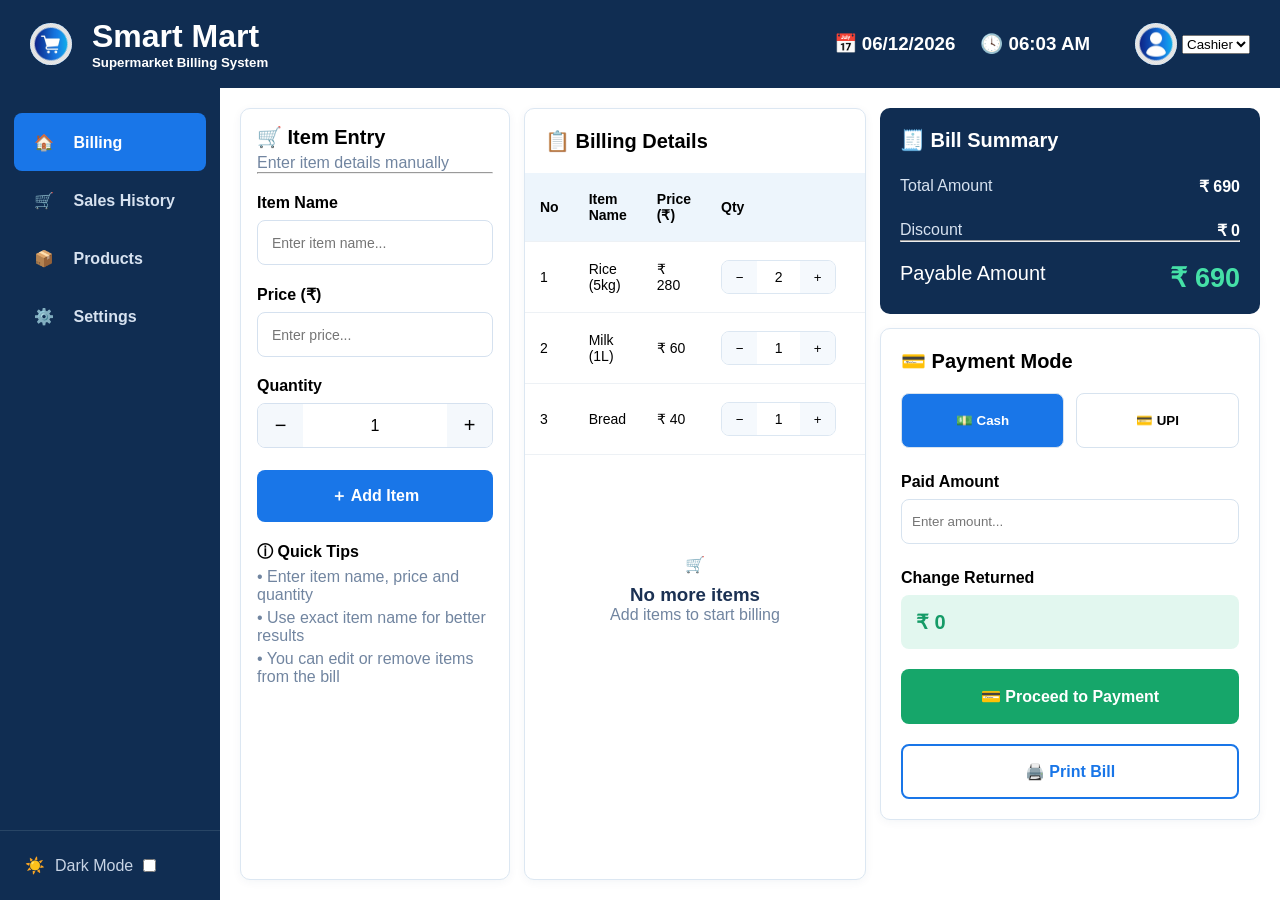
==== index.html @ 59002f62 "initial commit" ====
<!DOCTYPE html><html lang="en" data-beasties-container><head>
  <meta charset="utf-8">
  <title>BillingSystem</title>
  <base href="/">
  <meta name="viewport" content="width=device-width, initial-scale=1">
  <link rel="icon" type="image/x-icon" href="favicon.ico">
<style>*{margin:0;padding:0}
</style><link rel="stylesheet" href="styles-J2WWWVQD.css" media="print" onload="this.media='all'"><noscript><link rel="stylesheet" href="styles-J2WWWVQD.css"></noscript><style ng-app-id="ng">*[_ngcontent-ng-c786988730]{margin:0;padding:0;box-sizing:border-box;font-family:Segoe UI,Tahoma,Geneva,Verdana,sans-serif}body[_ngcontent-ng-c786988730]{font-family:Segoe UI,sans-serif;background:#f3f8fd;color:#14284b}#heading[_ngcontent-ng-c786988730]{height:88px;width:100%;background:#102d52;display:flex;align-items:center;justify-content:space-between;padding:30px;color:#fff}#heading[_ngcontent-ng-c786988730]   h1[_ngcontent-ng-c786988730], h5[_ngcontent-ng-c786988730]{padding-left:20px}#headingdiv1[_ngcontent-ng-c786988730]{display:flex;align-items:center}#cartIcon[_ngcontent-ng-c786988730]{width:42px;height:42px;display:flex;align-items:center;justify-content:center;border-radius:50%;overflow:hidden;background:linear-gradient(135deg,#0a8cff,#1273d9);box-shadow:inset 0 0 0 2px #ffffff1f;flex-shrink:0}#cartIcon[_ngcontent-ng-c786988730]   img[_ngcontent-ng-c786988730]{width:100%;height:100%;object-fit:cover;display:block}#headingText[_ngcontent-ng-c786988730]{margin-left:15px}#headingText[_ngcontent-ng-c786988730]   h1[_ngcontent-ng-c786988730]{font-size:30px}#headingText[_ngcontent-ng-c786988730]   h5[_ngcontent-ng-c786988730]{color:#b9c9dc;font-size:16px}#headingdiv2[_ngcontent-ng-c786988730]{display:flex;align-items:center;gap:25px}#profileIcon[_ngcontent-ng-c786988730]{background-color:navy;position:relative;left:20px;width:42px;height:42px;display:flex;align-items:center;justify-content:center;border-radius:50%;overflow:hidden;background:linear-gradient(135deg,#0a8cff,#1273d9);box-shadow:inset 0 0 0 2px #ffffff1f;flex-shrink:0}#profileIcon[_ngcontent-ng-c786988730]   img[_ngcontent-ng-c786988730]{background-color:#0a8cff;width:100%;height:100%;object-fit:cover;display:block}#dashboard[_ngcontent-ng-c786988730]{display:flex;min-height:calc(100vh - 88px)}#menustrip[_ngcontent-ng-c786988730]{width:220px;min-width:220px;background:#102d52;display:flex;flex-direction:column;justify-content:space-between}#menustripDiv1[_ngcontent-ng-c786988730]{padding:25px 14px}.menu[_ngcontent-ng-c786988730]{width:100%;height:58px;border:none;background:transparent;color:#d7e2f0;font-size:16px;font-weight:600;text-align:left;padding:0 20px;border-radius:8px;cursor:pointer}.menu[_ngcontent-ng-c786988730]   span[_ngcontent-ng-c786988730]{margin-left:15px}.menu[_ngcontent-ng-c786988730]:hover, .menu.active[_ngcontent-ng-c786988730]{background:#1976e8;color:#fff}#darkMode[_ngcontent-ng-c786988730]{color:#c8d4e5;padding:25px;border-top:1px solid #284565;display:flex;align-items:center;gap:10px}#mainContent[_ngcontent-ng-c786988730]{flex:1;display:grid;grid-template-columns:270px 1fr 380px;gap:14px;padding:20px}#itemEntry[_ngcontent-ng-c786988730], #billingDetails[_ngcontent-ng-c786988730], #payment[_ngcontent-ng-c786988730]{background:#fff;border:1px solid #dce7f2;border-radius:10px;box-shadow:0 2px 10px #14325a0d}#itemEntry[_ngcontent-ng-c786988730]{padding:16px}#quickTips[_ngcontent-ng-c786988730]{padding-top:20px}#billingDetails[_ngcontent-ng-c786988730]{overflow:hidden}#itemEntry[_ngcontent-ng-c786988730]   h2[_ngcontent-ng-c786988730], #billingDetails[_ngcontent-ng-c786988730]   h2[_ngcontent-ng-c786988730], #payment[_ngcontent-ng-c786988730]   h2[_ngcontent-ng-c786988730], #billSummary[_ngcontent-ng-c786988730]   h2[_ngcontent-ng-c786988730]{font-size:20px}#itemEntry[_ngcontent-ng-c786988730]   p[_ngcontent-ng-c786988730]{color:#7185a0;margin-top:5px}#itemEntry[_ngcontent-ng-c786988730]   label[_ngcontent-ng-c786988730]{display:block;margin-top:20px;margin-bottom:8px;font-weight:600}#itemEntry[_ngcontent-ng-c786988730]   input[_ngcontent-ng-c786988730]{width:100%;height:45px;border:1px solid #d5e1ef;border-radius:8px;padding:0 14px;font-size:14px}.quantity[_ngcontent-ng-c786988730]{display:flex;height:45px;border:1px solid #d5e1ef;border-radius:8px;overflow:hidden}.quantity[_ngcontent-ng-c786988730]   button[_ngcontent-ng-c786988730]{width:45px;border:none;background:#f4f8fc;font-size:20px}.quantity[_ngcontent-ng-c786988730]   span[_ngcontent-ng-c786988730]{flex:1;display:flex;align-items:center;justify-content:center}#addItem[_ngcontent-ng-c786988730]{width:100%;height:52px;margin-top:22px;border:none;border-radius:8px;background:#1976e8;color:#fff;font-size:16px;font-weight:600}#billingDetails[_ngcontent-ng-c786988730]   h2[_ngcontent-ng-c786988730]{padding:20px}table[_ngcontent-ng-c786988730]{width:100%;border-collapse:collapse}thead[_ngcontent-ng-c786988730]{background:#edf5fc}th[_ngcontent-ng-c786988730], td[_ngcontent-ng-c786988730]{padding:18px 15px;text-align:left;border-bottom:1px solid #edf1f5}th[_ngcontent-ng-c786988730], td[_ngcontent-ng-c786988730]{font-size:14px}.tableQuantity[_ngcontent-ng-c786988730]{display:flex;border:1px solid #dce7f2;border-radius:8px;overflow:hidden;width:115px}.tableQuantity[_ngcontent-ng-c786988730]   button[_ngcontent-ng-c786988730]{width:35px;border:none;background:#f5f9fd}.tableQuantity[_ngcontent-ng-c786988730]   span[_ngcontent-ng-c786988730]{flex:1;text-align:center;padding:8px}#emptyBill[_ngcontent-ng-c786988730]{text-align:center;margin-top:100px;color:#7185a0}#emptyBill[_ngcontent-ng-c786988730]   h3[_ngcontent-ng-c786988730]{color:#1b3153;margin-top:10px}#rightPanel[_ngcontent-ng-c786988730]{display:flex;flex-direction:column;gap:14px}#billSummary[_ngcontent-ng-c786988730]{background:#102d52;color:#fff;border-radius:10px;padding:20px}.summaryRow[_ngcontent-ng-c786988730]{display:flex;justify-content:space-between;margin-top:25px;color:#d7e2f0}.summaryRow[_ngcontent-ng-c786988730]   b[_ngcontent-ng-c786988730]{color:#fff}.payable[_ngcontent-ng-c786988730]{display:flex;justify-content:space-between;margin-top:20px;font-size:20px}.payable[_ngcontent-ng-c786988730]   b[_ngcontent-ng-c786988730]{color:#45e0a7;font-size:27px}#payment[_ngcontent-ng-c786988730]{padding:20px}.paymentModes[_ngcontent-ng-c786988730]{display:flex;gap:12px;margin-top:20px}.paymentModes[_ngcontent-ng-c786988730]   button[_ngcontent-ng-c786988730]{flex:1;height:55px;border:1px solid #d7e3ef;background:#fff;border-radius:8px;font-weight:600}.paymentModes[_ngcontent-ng-c786988730]   .selected[_ngcontent-ng-c786988730]{background:#1976e8;color:#fff}#payment[_ngcontent-ng-c786988730]   label[_ngcontent-ng-c786988730]{display:block;margin-top:25px;margin-bottom:8px;font-weight:600}#payment[_ngcontent-ng-c786988730]   input[_ngcontent-ng-c786988730]{width:100%;height:45px;border:1px solid #d7e3ef;border-radius:8px;padding:10px}#change[_ngcontent-ng-c786988730]{margin-top:8px;padding:15px;background:#e2f7ef;color:#159b67;border-radius:8px;font-size:20px;font-weight:600}#proceed[_ngcontent-ng-c786988730], #print[_ngcontent-ng-c786988730]{width:100%;height:55px;margin-top:20px;border-radius:8px;font-size:16px;font-weight:600}#proceed[_ngcontent-ng-c786988730]{border:none;background:#16a66a;color:#fff}#print[_ngcontent-ng-c786988730]{border:2px solid #1976e8;background:#fff;color:#1976e8}</style></head>
<body><!--nghm-->
  <app-root ng-version="22.1.7" _nghost-ng-c786988730 ngh="0" ng-server-context="ssg"><header _ngcontent-ng-c786988730><div _ngcontent-ng-c786988730 id="heading"><div _ngcontent-ng-c786988730 id="headingdiv1"><div _ngcontent-ng-c786988730 id="cartIcon"><img _ngcontent-ng-c786988730 src="images/cart.png" alt="cart"></div><div _ngcontent-ng-c786988730><h1 _ngcontent-ng-c786988730>Smart Mart</h1><h5 _ngcontent-ng-c786988730>Supermarket Billing System</h5></div></div><div _ngcontent-ng-c786988730 id="headingdiv2"><h3 _ngcontent-ng-c786988730 id="date">📅 <span _ngcontent-ng-c786988730>20/09/2026</span></h3><h3 _ngcontent-ng-c786988730 id="time">🕓 <span _ngcontent-ng-c786988730>12:00 PM</span></h3><div _ngcontent-ng-c786988730 id="profileIcon"><img _ngcontent-ng-c786988730 src="images/profile.png" alt="profile"></div><select _ngcontent-ng-c786988730 id="user"><option _ngcontent-ng-c786988730 value="cashier">Cashier</option><option _ngcontent-ng-c786988730 value="admin">Admin</option></select></div></div></header><div _ngcontent-ng-c786988730 id="dashboard"><aside _ngcontent-ng-c786988730 id="menustrip"><div _ngcontent-ng-c786988730 id="menustripDiv1"><button _ngcontent-ng-c786988730 class="menu active">🏠 <span _ngcontent-ng-c786988730>Billing</span></button><button _ngcontent-ng-c786988730 class="menu">🛒 <span _ngcontent-ng-c786988730>Sales History</span></button><button _ngcontent-ng-c786988730 class="menu">📦 <span _ngcontent-ng-c786988730>Products</span></button><button _ngcontent-ng-c786988730 class="menu">⚙️ <span _ngcontent-ng-c786988730>Settings</span></button></div><div _ngcontent-ng-c786988730 id="darkMode"> ☀️ <span _ngcontent-ng-c786988730>Dark Mode</span><input _ngcontent-ng-c786988730 type="checkbox"></div></aside><main _ngcontent-ng-c786988730 id="mainContent"><section _ngcontent-ng-c786988730 id="itemEntry"><h2 _ngcontent-ng-c786988730>🛒 Item Entry</h2><p _ngcontent-ng-c786988730>Enter item details manually</p><hr _ngcontent-ng-c786988730><label _ngcontent-ng-c786988730>Item Name</label><input _ngcontent-ng-c786988730 type="text" placeholder="Enter item name..."><label _ngcontent-ng-c786988730>Price (₹)</label><input _ngcontent-ng-c786988730 type="number" placeholder="Enter price..."><label _ngcontent-ng-c786988730>Quantity</label><div _ngcontent-ng-c786988730 class="quantity"><button _ngcontent-ng-c786988730>−</button><span _ngcontent-ng-c786988730>1</span><button _ngcontent-ng-c786988730>+</button></div><button _ngcontent-ng-c786988730 id="addItem"> ＋ Add Item </button><div _ngcontent-ng-c786988730 id="quickTips"><b _ngcontent-ng-c786988730>ⓘ Quick Tips</b><p _ngcontent-ng-c786988730>• Enter item name, price and quantity</p><p _ngcontent-ng-c786988730>• Use exact item name for better results</p><p _ngcontent-ng-c786988730>• You can edit or remove items from the bill</p></div></section><section _ngcontent-ng-c786988730 id="billingDetails"><h2 _ngcontent-ng-c786988730>📋 Billing Details</h2><table _ngcontent-ng-c786988730><thead _ngcontent-ng-c786988730><tr _ngcontent-ng-c786988730><th _ngcontent-ng-c786988730>No</th><th _ngcontent-ng-c786988730>Item Name</th><th _ngcontent-ng-c786988730>Price (₹)</th><th _ngcontent-ng-c786988730>Qty</th><th _ngcontent-ng-c786988730>Total (₹)</th><th _ngcontent-ng-c786988730>Action</th></tr></thead><tbody _ngcontent-ng-c786988730><tr _ngcontent-ng-c786988730><td _ngcontent-ng-c786988730>1</td><td _ngcontent-ng-c786988730>Rice (5kg)</td><td _ngcontent-ng-c786988730>₹ 280</td><td _ngcontent-ng-c786988730><div _ngcontent-ng-c786988730 class="tableQuantity"><button _ngcontent-ng-c786988730>−</button><span _ngcontent-ng-c786988730>2</span><button _ngcontent-ng-c786988730>+</button></div></td><td _ngcontent-ng-c786988730>₹ 560</td><td _ngcontent-ng-c786988730>🗑️</td></tr><tr _ngcontent-ng-c786988730><td _ngcontent-ng-c786988730>2</td><td _ngcontent-ng-c786988730>Milk (1L)</td><td _ngcontent-ng-c786988730>₹ 60</td><td _ngcontent-ng-c786988730><div _ngcontent-ng-c786988730 class="tableQuantity"><button _ngcontent-ng-c786988730>−</button><span _ngcontent-ng-c786988730>1</span><button _ngcontent-ng-c786988730>+</button></div></td><td _ngcontent-ng-c786988730>₹ 60</td><td _ngcontent-ng-c786988730>🗑️</td></tr><tr _ngcontent-ng-c786988730><td _ngcontent-ng-c786988730>3</td><td _ngcontent-ng-c786988730>Bread</td><td _ngcontent-ng-c786988730>₹ 40</td><td _ngcontent-ng-c786988730><div _ngcontent-ng-c786988730 class="tableQuantity"><button _ngcontent-ng-c786988730>−</button><span _ngcontent-ng-c786988730>1</span><button _ngcontent-ng-c786988730>+</button></div></td><td _ngcontent-ng-c786988730>₹ 40</td><td _ngcontent-ng-c786988730>🗑️</td></tr></tbody></table><div _ngcontent-ng-c786988730 id="emptyBill"> 🛒 <h3 _ngcontent-ng-c786988730>No more items</h3><p _ngcontent-ng-c786988730>Add items to start billing</p></div></section><section _ngcontent-ng-c786988730 id="rightPanel"><div _ngcontent-ng-c786988730 id="billSummary"><h2 _ngcontent-ng-c786988730>🧾 Bill Summary</h2><div _ngcontent-ng-c786988730 class="summaryRow"><span _ngcontent-ng-c786988730>Total Amount</span><b _ngcontent-ng-c786988730>₹ 690</b></div><div _ngcontent-ng-c786988730 class="summaryRow"><span _ngcontent-ng-c786988730>Discount</span><b _ngcontent-ng-c786988730>₹ 0</b></div><hr _ngcontent-ng-c786988730><div _ngcontent-ng-c786988730 class="payable"><span _ngcontent-ng-c786988730>Payable Amount</span><b _ngcontent-ng-c786988730>₹ 690</b></div></div><div _ngcontent-ng-c786988730 id="payment"><h2 _ngcontent-ng-c786988730>💳 Payment Mode</h2><div _ngcontent-ng-c786988730 class="paymentModes"><button _ngcontent-ng-c786988730 class="selected">💵 Cash</button><button _ngcontent-ng-c786988730>💳 UPI</button></div><label _ngcontent-ng-c786988730>Paid Amount</label><input _ngcontent-ng-c786988730 type="number" placeholder="Enter amount..."><label _ngcontent-ng-c786988730>Change Returned</label><div _ngcontent-ng-c786988730 id="change"> ₹ 0 </div><button _ngcontent-ng-c786988730 id="proceed"> 💳 Proceed to Payment </button><button _ngcontent-ng-c786988730 id="print"> 🖨️ Print Bill </button></div></section></main></div></app-root>
  <billing></billing>
<script src="main-NINNTKHS.js" type="module"></script>

<script id="ng-state" type="application/json">{"__nghData__":[{}]}</script></body></html>
---- styles-J2WWWVQD.css ----
*{margin:0;padding:0}
---- styles-J2WWWVQD.css ----
*{margin:0;padding:0}
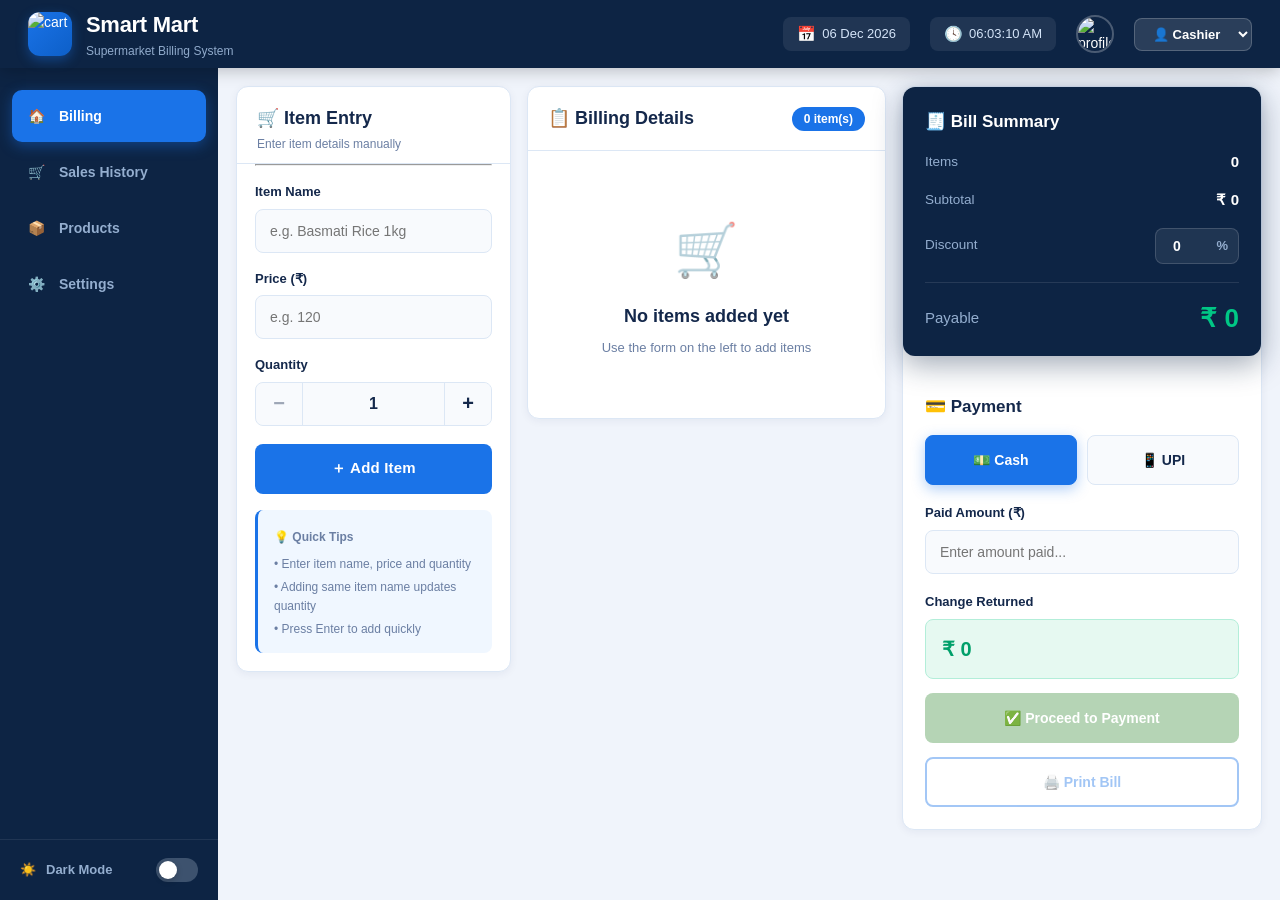
==== commit eeab5e9f: "Ready sysstem" ====
--- a/index.html
+++ b/index.html
@@ -1,14 +1,17 @@
 <!DOCTYPE html><html lang="en" data-beasties-container><head>
   <meta charset="utf-8">
-  <title>BillingSystem</title>
+  <title>Smart Mart — Billing System</title>
   <base href="/">
   <meta name="viewport" content="width=device-width, initial-scale=1">
+  <meta name="description" content="Smart Mart Supermarket Billing System — fast, clean, and modern point-of-sale solution.">
   <link rel="icon" type="image/x-icon" href="favicon.ico">
-<style>*{margin:0;padding:0}
-</style><link rel="stylesheet" href="styles-J2WWWVQD.css" media="print" onload="this.media='all'"><noscript><link rel="stylesheet" href="styles-J2WWWVQD.css"></noscript><style ng-app-id="ng">*[_ngcontent-ng-c786988730]{margin:0;padding:0;box-sizing:border-box;font-family:Segoe UI,Tahoma,Geneva,Verdana,sans-serif}body[_ngcontent-ng-c786988730]{font-family:Segoe UI,sans-serif;background:#f3f8fd;color:#14284b}#heading[_ngcontent-ng-c786988730]{height:88px;width:100%;background:#102d52;display:flex;align-items:center;justify-content:space-between;padding:30px;color:#fff}#heading[_ngcontent-ng-c786988730]   h1[_ngcontent-ng-c786988730], h5[_ngcontent-ng-c786988730]{padding-left:20px}#headingdiv1[_ngcontent-ng-c786988730]{display:flex;align-items:center}#cartIcon[_ngcontent-ng-c786988730]{width:42px;height:42px;display:flex;align-items:center;justify-content:center;border-radius:50%;overflow:hidden;background:linear-gradient(135deg,#0a8cff,#1273d9);box-shadow:inset 0 0 0 2px #ffffff1f;flex-shrink:0}#cartIcon[_ngcontent-ng-c786988730]   img[_ngcontent-ng-c786988730]{width:100%;height:100%;object-fit:cover;display:block}#headingText[_ngcontent-ng-c786988730]{margin-left:15px}#headingText[_ngcontent-ng-c786988730]   h1[_ngcontent-ng-c786988730]{font-size:30px}#headingText[_ngcontent-ng-c786988730]   h5[_ngcontent-ng-c786988730]{color:#b9c9dc;font-size:16px}#headingdiv2[_ngcontent-ng-c786988730]{display:flex;align-items:center;gap:25px}#profileIcon[_ngcontent-ng-c786988730]{background-color:navy;position:relative;left:20px;width:42px;height:42px;display:flex;align-items:center;justify-content:center;border-radius:50%;overflow:hidden;background:linear-gradient(135deg,#0a8cff,#1273d9);box-shadow:inset 0 0 0 2px #ffffff1f;flex-shrink:0}#profileIcon[_ngcontent-ng-c786988730]   img[_ngcontent-ng-c786988730]{background-color:#0a8cff;width:100%;height:100%;object-fit:cover;display:block}#dashboard[_ngcontent-ng-c786988730]{display:flex;min-height:calc(100vh - 88px)}#menustrip[_ngcontent-ng-c786988730]{width:220px;min-width:220px;background:#102d52;display:flex;flex-direction:column;justify-content:space-between}#menustripDiv1[_ngcontent-ng-c786988730]{padding:25px 14px}.menu[_ngcontent-ng-c786988730]{width:100%;height:58px;border:none;background:transparent;color:#d7e2f0;font-size:16px;font-weight:600;text-align:left;padding:0 20px;border-radius:8px;cursor:pointer}.menu[_ngcontent-ng-c786988730]   span[_ngcontent-ng-c786988730]{margin-left:15px}.menu[_ngcontent-ng-c786988730]:hover, .menu.active[_ngcontent-ng-c786988730]{background:#1976e8;color:#fff}#darkMode[_ngcontent-ng-c786988730]{color:#c8d4e5;padding:25px;border-top:1px solid #284565;display:flex;align-items:center;gap:10px}#mainContent[_ngcontent-ng-c786988730]{flex:1;display:grid;grid-template-columns:270px 1fr 380px;gap:14px;padding:20px}#itemEntry[_ngcontent-ng-c786988730], #billingDetails[_ngcontent-ng-c786988730], #payment[_ngcontent-ng-c786988730]{background:#fff;border:1px solid #dce7f2;border-radius:10px;box-shadow:0 2px 10px #14325a0d}#itemEntry[_ngcontent-ng-c786988730]{padding:16px}#quickTips[_ngcontent-ng-c786988730]{padding-top:20px}#billingDetails[_ngcontent-ng-c786988730]{overflow:hidden}#itemEntry[_ngcontent-ng-c786988730]   h2[_ngcontent-ng-c786988730], #billingDetails[_ngcontent-ng-c786988730]   h2[_ngcontent-ng-c786988730], #payment[_ngcontent-ng-c786988730]   h2[_ngcontent-ng-c786988730], #billSummary[_ngcontent-ng-c786988730]   h2[_ngcontent-ng-c786988730]{font-size:20px}#itemEntry[_ngcontent-ng-c786988730]   p[_ngcontent-ng-c786988730]{color:#7185a0;margin-top:5px}#itemEntry[_ngcontent-ng-c786988730]   label[_ngcontent-ng-c786988730]{display:block;margin-top:20px;margin-bottom:8px;font-weight:600}#itemEntry[_ngcontent-ng-c786988730]   input[_ngcontent-ng-c786988730]{width:100%;height:45px;border:1px solid #d5e1ef;border-radius:8px;padding:0 14px;font-size:14px}.quantity[_ngcontent-ng-c786988730]{display:flex;height:45px;border:1px solid #d5e1ef;border-radius:8px;overflow:hidden}.quantity[_ngcontent-ng-c786988730]   button[_ngcontent-ng-c786988730]{width:45px;border:none;background:#f4f8fc;font-size:20px}.quantity[_ngcontent-ng-c786988730]   span[_ngcontent-ng-c786988730]{flex:1;display:flex;align-items:center;justify-content:center}#addItem[_ngcontent-ng-c786988730]{width:100%;height:52px;margin-top:22px;border:none;border-radius:8px;background:#1976e8;color:#fff;font-size:16px;font-weight:600}#billingDetails[_ngcontent-ng-c786988730]   h2[_ngcontent-ng-c786988730]{padding:20px}table[_ngcontent-ng-c786988730]{width:100%;border-collapse:collapse}thead[_ngcontent-ng-c786988730]{background:#edf5fc}th[_ngcontent-ng-c786988730], td[_ngcontent-ng-c786988730]{padding:18px 15px;text-align:left;border-bottom:1px solid #edf1f5}th[_ngcontent-ng-c786988730], td[_ngcontent-ng-c786988730]{font-size:14px}.tableQuantity[_ngcontent-ng-c786988730]{display:flex;border:1px solid #dce7f2;border-radius:8px;overflow:hidden;width:115px}.tableQuantity[_ngcontent-ng-c786988730]   button[_ngcontent-ng-c786988730]{width:35px;border:none;background:#f5f9fd}.tableQuantity[_ngcontent-ng-c786988730]   span[_ngcontent-ng-c786988730]{flex:1;text-align:center;padding:8px}#emptyBill[_ngcontent-ng-c786988730]{text-align:center;margin-top:100px;color:#7185a0}#emptyBill[_ngcontent-ng-c786988730]   h3[_ngcontent-ng-c786988730]{color:#1b3153;margin-top:10px}#rightPanel[_ngcontent-ng-c786988730]{display:flex;flex-direction:column;gap:14px}#billSummary[_ngcontent-ng-c786988730]{background:#102d52;color:#fff;border-radius:10px;padding:20px}.summaryRow[_ngcontent-ng-c786988730]{display:flex;justify-content:space-between;margin-top:25px;color:#d7e2f0}.summaryRow[_ngcontent-ng-c786988730]   b[_ngcontent-ng-c786988730]{color:#fff}.payable[_ngcontent-ng-c786988730]{display:flex;justify-content:space-between;margin-top:20px;font-size:20px}.payable[_ngcontent-ng-c786988730]   b[_ngcontent-ng-c786988730]{color:#45e0a7;font-size:27px}#payment[_ngcontent-ng-c786988730]{padding:20px}.paymentModes[_ngcontent-ng-c786988730]{display:flex;gap:12px;margin-top:20px}.paymentModes[_ngcontent-ng-c786988730]   button[_ngcontent-ng-c786988730]{flex:1;height:55px;border:1px solid #d7e3ef;background:#fff;border-radius:8px;font-weight:600}.paymentModes[_ngcontent-ng-c786988730]   .selected[_ngcontent-ng-c786988730]{background:#1976e8;color:#fff}#payment[_ngcontent-ng-c786988730]   label[_ngcontent-ng-c786988730]{display:block;margin-top:25px;margin-bottom:8px;font-weight:600}#payment[_ngcontent-ng-c786988730]   input[_ngcontent-ng-c786988730]{width:100%;height:45px;border:1px solid #d7e3ef;border-radius:8px;padding:10px}#change[_ngcontent-ng-c786988730]{margin-top:8px;padding:15px;background:#e2f7ef;color:#159b67;border-radius:8px;font-size:20px;font-weight:600}#proceed[_ngcontent-ng-c786988730], #print[_ngcontent-ng-c786988730]{width:100%;height:55px;margin-top:20px;border-radius:8px;font-size:16px;font-weight:600}#proceed[_ngcontent-ng-c786988730]{border:none;background:#16a66a;color:#fff}#print[_ngcontent-ng-c786988730]{border:2px solid #1976e8;background:#fff;color:#1976e8}</style></head>
-<body><!--nghm-->
-  <app-root ng-version="22.1.7" _nghost-ng-c786988730 ngh="0" ng-server-context="ssg"><header _ngcontent-ng-c786988730><div _ngcontent-ng-c786988730 id="heading"><div _ngcontent-ng-c786988730 id="headingdiv1"><div _ngcontent-ng-c786988730 id="cartIcon"><img _ngcontent-ng-c786988730 src="images/cart.png" alt="cart"></div><div _ngcontent-ng-c786988730><h1 _ngcontent-ng-c786988730>Smart Mart</h1><h5 _ngcontent-ng-c786988730>Supermarket Billing System</h5></div></div><div _ngcontent-ng-c786988730 id="headingdiv2"><h3 _ngcontent-ng-c786988730 id="date">📅 <span _ngcontent-ng-c786988730>20/09/2026</span></h3><h3 _ngcontent-ng-c786988730 id="time">🕓 <span _ngcontent-ng-c786988730>12:00 PM</span></h3><div _ngcontent-ng-c786988730 id="profileIcon"><img _ngcontent-ng-c786988730 src="images/profile.png" alt="profile"></div><select _ngcontent-ng-c786988730 id="user"><option _ngcontent-ng-c786988730 value="cashier">Cashier</option><option _ngcontent-ng-c786988730 value="admin">Admin</option></select></div></div></header><div _ngcontent-ng-c786988730 id="dashboard"><aside _ngcontent-ng-c786988730 id="menustrip"><div _ngcontent-ng-c786988730 id="menustripDiv1"><button _ngcontent-ng-c786988730 class="menu active">🏠 <span _ngcontent-ng-c786988730>Billing</span></button><button _ngcontent-ng-c786988730 class="menu">🛒 <span _ngcontent-ng-c786988730>Sales History</span></button><button _ngcontent-ng-c786988730 class="menu">📦 <span _ngcontent-ng-c786988730>Products</span></button><button _ngcontent-ng-c786988730 class="menu">⚙️ <span _ngcontent-ng-c786988730>Settings</span></button></div><div _ngcontent-ng-c786988730 id="darkMode"> ☀️ <span _ngcontent-ng-c786988730>Dark Mode</span><input _ngcontent-ng-c786988730 type="checkbox"></div></aside><main _ngcontent-ng-c786988730 id="mainContent"><section _ngcontent-ng-c786988730 id="itemEntry"><h2 _ngcontent-ng-c786988730>🛒 Item Entry</h2><p _ngcontent-ng-c786988730>Enter item details manually</p><hr _ngcontent-ng-c786988730><label _ngcontent-ng-c786988730>Item Name</label><input _ngcontent-ng-c786988730 type="text" placeholder="Enter item name..."><label _ngcontent-ng-c786988730>Price (₹)</label><input _ngcontent-ng-c786988730 type="number" placeholder="Enter price..."><label _ngcontent-ng-c786988730>Quantity</label><div _ngcontent-ng-c786988730 class="quantity"><button _ngcontent-ng-c786988730>−</button><span _ngcontent-ng-c786988730>1</span><button _ngcontent-ng-c786988730>+</button></div><button _ngcontent-ng-c786988730 id="addItem"> ＋ Add Item </button><div _ngcontent-ng-c786988730 id="quickTips"><b _ngcontent-ng-c786988730>ⓘ Quick Tips</b><p _ngcontent-ng-c786988730>• Enter item name, price and quantity</p><p _ngcontent-ng-c786988730>• Use exact item name for better results</p><p _ngcontent-ng-c786988730>• You can edit or remove items from the bill</p></div></section><section _ngcontent-ng-c786988730 id="billingDetails"><h2 _ngcontent-ng-c786988730>📋 Billing Details</h2><table _ngcontent-ng-c786988730><thead _ngcontent-ng-c786988730><tr _ngcontent-ng-c786988730><th _ngcontent-ng-c786988730>No</th><th _ngcontent-ng-c786988730>Item Name</th><th _ngcontent-ng-c786988730>Price (₹)</th><th _ngcontent-ng-c786988730>Qty</th><th _ngcontent-ng-c786988730>Total (₹)</th><th _ngcontent-ng-c786988730>Action</th></tr></thead><tbody _ngcontent-ng-c786988730><tr _ngcontent-ng-c786988730><td _ngcontent-ng-c786988730>1</td><td _ngcontent-ng-c786988730>Rice (5kg)</td><td _ngcontent-ng-c786988730>₹ 280</td><td _ngcontent-ng-c786988730><div _ngcontent-ng-c786988730 class="tableQuantity"><button _ngcontent-ng-c786988730>−</button><span _ngcontent-ng-c786988730>2</span><button _ngcontent-ng-c786988730>+</button></div></td><td _ngcontent-ng-c786988730>₹ 560</td><td _ngcontent-ng-c786988730>🗑️</td></tr><tr _ngcontent-ng-c786988730><td _ngcontent-ng-c786988730>2</td><td _ngcontent-ng-c786988730>Milk (1L)</td><td _ngcontent-ng-c786988730>₹ 60</td><td _ngcontent-ng-c786988730><div _ngcontent-ng-c786988730 class="tableQuantity"><button _ngcontent-ng-c786988730>−</button><span _ngcontent-ng-c786988730>1</span><button _ngcontent-ng-c786988730>+</button></div></td><td _ngcontent-ng-c786988730>₹ 60</td><td _ngcontent-ng-c786988730>🗑️</td></tr><tr _ngcontent-ng-c786988730><td _ngcontent-ng-c786988730>3</td><td _ngcontent-ng-c786988730>Bread</td><td _ngcontent-ng-c786988730>₹ 40</td><td _ngcontent-ng-c786988730><div _ngcontent-ng-c786988730 class="tableQuantity"><button _ngcontent-ng-c786988730>−</button><span _ngcontent-ng-c786988730>1</span><button _ngcontent-ng-c786988730>+</button></div></td><td _ngcontent-ng-c786988730>₹ 40</td><td _ngcontent-ng-c786988730>🗑️</td></tr></tbody></table><div _ngcontent-ng-c786988730 id="emptyBill"> 🛒 <h3 _ngcontent-ng-c786988730>No more items</h3><p _ngcontent-ng-c786988730>Add items to start billing</p></div></section><section _ngcontent-ng-c786988730 id="rightPanel"><div _ngcontent-ng-c786988730 id="billSummary"><h2 _ngcontent-ng-c786988730>🧾 Bill Summary</h2><div _ngcontent-ng-c786988730 class="summaryRow"><span _ngcontent-ng-c786988730>Total Amount</span><b _ngcontent-ng-c786988730>₹ 690</b></div><div _ngcontent-ng-c786988730 class="summaryRow"><span _ngcontent-ng-c786988730>Discount</span><b _ngcontent-ng-c786988730>₹ 0</b></div><hr _ngcontent-ng-c786988730><div _ngcontent-ng-c786988730 class="payable"><span _ngcontent-ng-c786988730>Payable Amount</span><b _ngcontent-ng-c786988730>₹ 690</b></div></div><div _ngcontent-ng-c786988730 id="payment"><h2 _ngcontent-ng-c786988730>💳 Payment Mode</h2><div _ngcontent-ng-c786988730 class="paymentModes"><button _ngcontent-ng-c786988730 class="selected">💵 Cash</button><button _ngcontent-ng-c786988730>💳 UPI</button></div><label _ngcontent-ng-c786988730>Paid Amount</label><input _ngcontent-ng-c786988730 type="number" placeholder="Enter amount..."><label _ngcontent-ng-c786988730>Change Returned</label><div _ngcontent-ng-c786988730 id="change"> ₹ 0 </div><button _ngcontent-ng-c786988730 id="proceed"> 💳 Proceed to Payment </button><button _ngcontent-ng-c786988730 id="print"> 🖨️ Print Bill </button></div></section></main></div></app-root>
-  <billing></billing>
-<script src="main-NINNTKHS.js" type="module"></script>
+  <link rel="preconnect" href="https://fonts.googleapis.com">
+  <link rel="preconnect" href="https://fonts.gstatic.com" crossorigin>
+<style>@font-face{font-family:Inter;font-style:normal;font-weight:300;font-display:swap;src:url(https://fonts.gstatic.com/s/inter/v20/UcC73FwrK3iLTeHuS_nVMrMxCp50SjIa2JL7SUc.woff2) format("woff2");unicode-range:U+0460-052F,U+1C80-1C8A,U+20B4,U+2DE0-2DFF,U+A640-A69F,U+FE2E-FE2F}@font-face{font-family:Inter;font-style:normal;font-weight:300;font-display:swap;src:url(https://fonts.gstatic.com/s/inter/v20/UcC73FwrK3iLTeHuS_nVMrMxCp50SjIa0ZL7SUc.woff2) format("woff2");unicode-range:U+0301,U+0400-045F,U+0490-0491,U+04B0-04B1,U+2116}@font-face{font-family:Inter;font-style:normal;font-weight:300;font-display:swap;src:url(https://fonts.gstatic.com/s/inter/v20/UcC73FwrK3iLTeHuS_nVMrMxCp50SjIa2ZL7SUc.woff2) format("woff2");unicode-range:U+1F00-1FFF}@font-face{font-family:Inter;font-style:normal;font-weight:300;font-display:swap;src:url(https://fonts.gstatic.com/s/inter/v20/UcC73FwrK3iLTeHuS_nVMrMxCp50SjIa1pL7SUc.woff2) format("woff2");unicode-range:U+0370-0377,U+037A-037F,U+0384-038A,U+038C,U+038E-03A1,U+03A3-03FF}@font-face{font-family:Inter;font-style:normal;font-weight:300;font-display:swap;src:url(https://fonts.gstatic.com/s/inter/v20/UcC73FwrK3iLTeHuS_nVMrMxCp50SjIa2pL7SUc.woff2) format("woff2");unicode-range:U+0102-0103,U+0110-0111,U+0128-0129,U+0168-0169,U+01A0-01A1,U+01AF-01B0,U+0300-0301,U+0303-0304,U+0308-0309,U+0323,U+0329,U+1EA0-1EF9,U+20AB}@font-face{font-family:Inter;font-style:normal;font-weight:300;font-display:swap;src:url(https://fonts.gstatic.com/s/inter/v20/UcC73FwrK3iLTeHuS_nVMrMxCp50SjIa25L7SUc.woff2) format("woff2");unicode-range:U+0100-02BA,U+02BD-02C5,U+02C7-02CC,U+02CE-02D7,U+02DD-02FF,U+0304,U+0308,U+0329,U+1D00-1DBF,U+1E00-1E9F,U+1EF2-1EFF,U+2020,U+20A0-20AB,U+20AD-20C4,U+2113,U+2C60-2C7F,U+A720-A7FF}@font-face{font-family:Inter;font-style:normal;font-weight:300;font-display:swap;src:url(https://fonts.gstatic.com/s/inter/v20/UcC73FwrK3iLTeHuS_nVMrMxCp50SjIa1ZL7.woff2) format("woff2");unicode-range:U+0000-00FF,U+0131,U+0152-0153,U+02BB-02BC,U+02C6,U+02DA,U+02DC,U+0304,U+0308,U+0329,U+2000-206F,U+20AC,U+2122,U+2191,U+2193,U+2212,U+2215,U+FEFF,U+FFFD}@font-face{font-family:Inter;font-style:normal;font-weight:400;font-display:swap;src:url(https://fonts.gstatic.com/s/inter/v20/UcC73FwrK3iLTeHuS_nVMrMxCp50SjIa2JL7SUc.woff2) format("woff2");unicode-range:U+0460-052F,U+1C80-1C8A,U+20B4,U+2DE0-2DFF,U+A640-A69F,U+FE2E-FE2F}@font-face{font-family:Inter;font-style:normal;font-weight:400;font-display:swap;src:url(https://fonts.gstatic.com/s/inter/v20/UcC73FwrK3iLTeHuS_nVMrMxCp50SjIa0ZL7SUc.woff2) format("woff2");unicode-range:U+0301,U+0400-045F,U+0490-0491,U+04B0-04B1,U+2116}@font-face{font-family:Inter;font-style:normal;font-weight:400;font-display:swap;src:url(https://fonts.gstatic.com/s/inter/v20/UcC73FwrK3iLTeHuS_nVMrMxCp50SjIa2ZL7SUc.woff2) format("woff2");unicode-range:U+1F00-1FFF}@font-face{font-family:Inter;font-style:normal;font-weight:400;font-display:swap;src:url(https://fonts.gstatic.com/s/inter/v20/UcC73FwrK3iLTeHuS_nVMrMxCp50SjIa1pL7SUc.woff2) format("woff2");unicode-range:U+0370-0377,U+037A-037F,U+0384-038A,U+038C,U+038E-03A1,U+03A3-03FF}@font-face{font-family:Inter;font-style:normal;font-weight:400;font-display:swap;src:url(https://fonts.gstatic.com/s/inter/v20/UcC73FwrK3iLTeHuS_nVMrMxCp50SjIa2pL7SUc.woff2) format("woff2");unicode-range:U+0102-0103,U+0110-0111,U+0128-0129,U+0168-0169,U+01A0-01A1,U+01AF-01B0,U+0300-0301,U+0303-0304,U+0308-0309,U+0323,U+0329,U+1EA0-1EF9,U+20AB}@font-face{font-family:Inter;font-style:normal;font-weight:400;font-display:swap;src:url(https://fonts.gstatic.com/s/inter/v20/UcC73FwrK3iLTeHuS_nVMrMxCp50SjIa25L7SUc.woff2) format("woff2");unicode-range:U+0100-02BA,U+02BD-02C5,U+02C7-02CC,U+02CE-02D7,U+02DD-02FF,U+0304,U+0308,U+0329,U+1D00-1DBF,U+1E00-1E9F,U+1EF2-1EFF,U+2020,U+20A0-20AB,U+20AD-20C4,U+2113,U+2C60-2C7F,U+A720-A7FF}@font-face{font-family:Inter;font-style:normal;font-weight:400;font-display:swap;src:url(https://fonts.gstatic.com/s/inter/v20/UcC73FwrK3iLTeHuS_nVMrMxCp50SjIa1ZL7.woff2) format("woff2");unicode-range:U+0000-00FF,U+0131,U+0152-0153,U+02BB-02BC,U+02C6,U+02DA,U+02DC,U+0304,U+0308,U+0329,U+2000-206F,U+20AC,U+2122,U+2191,U+2193,U+2212,U+2215,U+FEFF,U+FFFD}@font-face{font-family:Inter;font-style:normal;font-weight:500;font-display:swap;src:url(https://fonts.gstatic.com/s/inter/v20/UcC73FwrK3iLTeHuS_nVMrMxCp50SjIa2JL7SUc.woff2) format("woff2");unicode-range:U+0460-052F,U+1C80-1C8A,U+20B4,U+2DE0-2DFF,U+A640-A69F,U+FE2E-FE2F}@font-face{font-family:Inter;font-style:normal;font-weight:500;font-display:swap;src:url(https://fonts.gstatic.com/s/inter/v20/UcC73FwrK3iLTeHuS_nVMrMxCp50SjIa0ZL7SUc.woff2) format("woff2");unicode-range:U+0301,U+0400-045F,U+0490-0491,U+04B0-04B1,U+2116}@font-face{font-family:Inter;font-style:normal;font-weight:500;font-display:swap;src:url(https://fonts.gstatic.com/s/inter/v20/UcC73FwrK3iLTeHuS_nVMrMxCp50SjIa2ZL7SUc.woff2) format("woff2");unicode-range:U+1F00-1FFF}@font-face{font-family:Inter;font-style:normal;font-weight:500;font-display:swap;src:url(https://fonts.gstatic.com/s/inter/v20/UcC73FwrK3iLTeHuS_nVMrMxCp50SjIa1pL7SUc.woff2) format("woff2");unicode-range:U+0370-0377,U+037A-037F,U+0384-038A,U+038C,U+038E-03A1,U+03A3-03FF}@font-face{font-family:Inter;font-style:normal;font-weight:500;font-display:swap;src:url(https://fonts.gstatic.com/s/inter/v20/UcC73FwrK3iLTeHuS_nVMrMxCp50SjIa2pL7SUc.woff2) format("woff2");unicode-range:U+0102-0103,U+0110-0111,U+0128-0129,U+0168-0169,U+01A0-01A1,U+01AF-01B0,U+0300-0301,U+0303-0304,U+0308-0309,U+0323,U+0329,U+1EA0-1EF9,U+20AB}@font-face{font-family:Inter;font-style:normal;font-weight:500;font-display:swap;src:url(https://fonts.gstatic.com/s/inter/v20/UcC73FwrK3iLTeHuS_nVMrMxCp50SjIa25L7SUc.woff2) format("woff2");unicode-range:U+0100-02BA,U+02BD-02C5,U+02C7-02CC,U+02CE-02D7,U+02DD-02FF,U+0304,U+0308,U+0329,U+1D00-1DBF,U+1E00-1E9F,U+1EF2-1EFF,U+2020,U+20A0-20AB,U+20AD-20C4,U+2113,U+2C60-2C7F,U+A720-A7FF}@font-face{font-family:Inter;font-style:normal;font-weight:500;font-display:swap;src:url(https://fonts.gstatic.com/s/inter/v20/UcC73FwrK3iLTeHuS_nVMrMxCp50SjIa1ZL7.woff2) format("woff2");unicode-range:U+0000-00FF,U+0131,U+0152-0153,U+02BB-02BC,U+02C6,U+02DA,U+02DC,U+0304,U+0308,U+0329,U+2000-206F,U+20AC,U+2122,U+2191,U+2193,U+2212,U+2215,U+FEFF,U+FFFD}@font-face{font-family:Inter;font-style:normal;font-weight:600;font-display:swap;src:url(https://fonts.gstatic.com/s/inter/v20/UcC73FwrK3iLTeHuS_nVMrMxCp50SjIa2JL7SUc.woff2) format("woff2");unicode-range:U+0460-052F,U+1C80-1C8A,U+20B4,U+2DE0-2DFF,U+A640-A69F,U+FE2E-FE2F}@font-face{font-family:Inter;font-style:normal;font-weight:600;font-display:swap;src:url(https://fonts.gstatic.com/s/inter/v20/UcC73FwrK3iLTeHuS_nVMrMxCp50SjIa0ZL7SUc.woff2) format("woff2");unicode-range:U+0301,U+0400-045F,U+0490-0491,U+04B0-04B1,U+2116}@font-face{font-family:Inter;font-style:normal;font-weight:600;font-display:swap;src:url(https://fonts.gstatic.com/s/inter/v20/UcC73FwrK3iLTeHuS_nVMrMxCp50SjIa2ZL7SUc.woff2) format("woff2");unicode-range:U+1F00-1FFF}@font-face{font-family:Inter;font-style:normal;font-weight:600;font-display:swap;src:url(https://fonts.gstatic.com/s/inter/v20/UcC73FwrK3iLTeHuS_nVMrMxCp50SjIa1pL7SUc.woff2) format("woff2");unicode-range:U+0370-0377,U+037A-037F,U+0384-038A,U+038C,U+038E-03A1,U+03A3-03FF}@font-face{font-family:Inter;font-style:normal;font-weight:600;font-display:swap;src:url(https://fonts.gstatic.com/s/inter/v20/UcC73FwrK3iLTeHuS_nVMrMxCp50SjIa2pL7SUc.woff2) format("woff2");unicode-range:U+0102-0103,U+0110-0111,U+0128-0129,U+0168-0169,U+01A0-01A1,U+01AF-01B0,U+0300-0301,U+0303-0304,U+0308-0309,U+0323,U+0329,U+1EA0-1EF9,U+20AB}@font-face{font-family:Inter;font-style:normal;font-weight:600;font-display:swap;src:url(https://fonts.gstatic.com/s/inter/v20/UcC73FwrK3iLTeHuS_nVMrMxCp50SjIa25L7SUc.woff2) format("woff2");unicode-range:U+0100-02BA,U+02BD-02C5,U+02C7-02CC,U+02CE-02D7,U+02DD-02FF,U+0304,U+0308,U+0329,U+1D00-1DBF,U+1E00-1E9F,U+1EF2-1EFF,U+2020,U+20A0-20AB,U+20AD-20C4,U+2113,U+2C60-2C7F,U+A720-A7FF}@font-face{font-family:Inter;font-style:normal;font-weight:600;font-display:swap;src:url(https://fonts.gstatic.com/s/inter/v20/UcC73FwrK3iLTeHuS_nVMrMxCp50SjIa1ZL7.woff2) format("woff2");unicode-range:U+0000-00FF,U+0131,U+0152-0153,U+02BB-02BC,U+02C6,U+02DA,U+02DC,U+0304,U+0308,U+0329,U+2000-206F,U+20AC,U+2122,U+2191,U+2193,U+2212,U+2215,U+FEFF,U+FFFD}@font-face{font-family:Inter;font-style:normal;font-weight:700;font-display:swap;src:url(https://fonts.gstatic.com/s/inter/v20/UcC73FwrK3iLTeHuS_nVMrMxCp50SjIa2JL7SUc.woff2) format("woff2");unicode-range:U+0460-052F,U+1C80-1C8A,U+20B4,U+2DE0-2DFF,U+A640-A69F,U+FE2E-FE2F}@font-face{font-family:Inter;font-style:normal;font-weight:700;font-display:swap;src:url(https://fonts.gstatic.com/s/inter/v20/UcC73FwrK3iLTeHuS_nVMrMxCp50SjIa0ZL7SUc.woff2) format("woff2");unicode-range:U+0301,U+0400-045F,U+0490-0491,U+04B0-04B1,U+2116}@font-face{font-family:Inter;font-style:normal;font-weight:700;font-display:swap;src:url(https://fonts.gstatic.com/s/inter/v20/UcC73FwrK3iLTeHuS_nVMrMxCp50SjIa2ZL7SUc.woff2) format("woff2");unicode-range:U+1F00-1FFF}@font-face{font-family:Inter;font-style:normal;font-weight:700;font-display:swap;src:url(https://fonts.gstatic.com/s/inter/v20/UcC73FwrK3iLTeHuS_nVMrMxCp50SjIa1pL7SUc.woff2) format("woff2");unicode-range:U+0370-0377,U+037A-037F,U+0384-038A,U+038C,U+038E-03A1,U+03A3-03FF}@font-face{font-family:Inter;font-style:normal;font-weight:700;font-display:swap;src:url(https://fonts.gstatic.com/s/inter/v20/UcC73FwrK3iLTeHuS_nVMrMxCp50SjIa2pL7SUc.woff2) format("woff2");unicode-range:U+0102-0103,U+0110-0111,U+0128-0129,U+0168-0169,U+01A0-01A1,U+01AF-01B0,U+0300-0301,U+0303-0304,U+0308-0309,U+0323,U+0329,U+1EA0-1EF9,U+20AB}@font-face{font-family:Inter;font-style:normal;font-weight:700;font-display:swap;src:url(https://fonts.gstatic.com/s/inter/v20/UcC73FwrK3iLTeHuS_nVMrMxCp50SjIa25L7SUc.woff2) format("woff2");unicode-range:U+0100-02BA,U+02BD-02C5,U+02C7-02CC,U+02CE-02D7,U+02DD-02FF,U+0304,U+0308,U+0329,U+1D00-1DBF,U+1E00-1E9F,U+1EF2-1EFF,U+2020,U+20A0-20AB,U+20AD-20C4,U+2113,U+2C60-2C7F,U+A720-A7FF}@font-face{font-family:Inter;font-style:normal;font-weight:700;font-display:swap;src:url(https://fonts.gstatic.com/s/inter/v20/UcC73FwrK3iLTeHuS_nVMrMxCp50SjIa1ZL7.woff2) format("woff2");unicode-range:U+0000-00FF,U+0131,U+0152-0153,U+02BB-02BC,U+02C6,U+02DA,U+02DC,U+0304,U+0308,U+0329,U+2000-206F,U+20AC,U+2122,U+2191,U+2193,U+2212,U+2215,U+FEFF,U+FFFD}@font-face{font-family:Inter;font-style:normal;font-weight:800;font-display:swap;src:url(https://fonts.gstatic.com/s/inter/v20/UcC73FwrK3iLTeHuS_nVMrMxCp50SjIa2JL7SUc.woff2) format("woff2");unicode-range:U+0460-052F,U+1C80-1C8A,U+20B4,U+2DE0-2DFF,U+A640-A69F,U+FE2E-FE2F}@font-face{font-family:Inter;font-style:normal;font-weight:800;font-display:swap;src:url(https://fonts.gstatic.com/s/inter/v20/UcC73FwrK3iLTeHuS_nVMrMxCp50SjIa0ZL7SUc.woff2) format("woff2");unicode-range:U+0301,U+0400-045F,U+0490-0491,U+04B0-04B1,U+2116}@font-face{font-family:Inter;font-style:normal;font-weight:800;font-display:swap;src:url(https://fonts.gstatic.com/s/inter/v20/UcC73FwrK3iLTeHuS_nVMrMxCp50SjIa2ZL7SUc.woff2) format("woff2");unicode-range:U+1F00-1FFF}@font-face{font-family:Inter;font-style:normal;font-weight:800;font-display:swap;src:url(https://fonts.gstatic.com/s/inter/v20/UcC73FwrK3iLTeHuS_nVMrMxCp50SjIa1pL7SUc.woff2) format("woff2");unicode-range:U+0370-0377,U+037A-037F,U+0384-038A,U+038C,U+038E-03A1,U+03A3-03FF}@font-face{font-family:Inter;font-style:normal;font-weight:800;font-display:swap;src:url(https://fonts.gstatic.com/s/inter/v20/UcC73FwrK3iLTeHuS_nVMrMxCp50SjIa2pL7SUc.woff2) format("woff2");unicode-range:U+0102-0103,U+0110-0111,U+0128-0129,U+0168-0169,U+01A0-01A1,U+01AF-01B0,U+0300-0301,U+0303-0304,U+0308-0309,U+0323,U+0329,U+1EA0-1EF9,U+20AB}@font-face{font-family:Inter;font-style:normal;font-weight:800;font-display:swap;src:url(https://fonts.gstatic.com/s/inter/v20/UcC73FwrK3iLTeHuS_nVMrMxCp50SjIa25L7SUc.woff2) format("woff2");unicode-range:U+0100-02BA,U+02BD-02C5,U+02C7-02CC,U+02CE-02D7,U+02DD-02FF,U+0304,U+0308,U+0329,U+1D00-1DBF,U+1E00-1E9F,U+1EF2-1EFF,U+2020,U+20A0-20AB,U+20AD-20C4,U+2113,U+2C60-2C7F,U+A720-A7FF}@font-face{font-family:Inter;font-style:normal;font-weight:800;font-display:swap;src:url(https://fonts.gstatic.com/s/inter/v20/UcC73FwrK3iLTeHuS_nVMrMxCp50SjIa1ZL7.woff2) format("woff2");unicode-range:U+0000-00FF,U+0131,U+0152-0153,U+02BB-02BC,U+02C6,U+02DA,U+02DC,U+0304,U+0308,U+0329,U+2000-206F,U+20AC,U+2122,U+2191,U+2193,U+2212,U+2215,U+FEFF,U+FFFD}:root{color-scheme:light;--primary: #1a73e8;--primary-dark: #1558b0;--accent: #00c785;--bg: #f0f4fb;--surface: #ffffff;--surface2: #f8fafd;--sidebar-bg: #0d2444;--header-bg: #0d2444;--text: #14284b;--text-muted: #6b7fa3;--border: #dce7f5;--shadow: 0 4px 20px rgba(20, 40, 90, .08);--shadow-sm: 0 2px 8px rgba(20, 40, 90, .06);--radius: 12px;--radius-sm: 8px;--transition: .22s ease;--header-h: 68px}*,*:before,*:after{margin:0;padding:0;box-sizing:border-box}html,body{min-height:100%}body{min-height:100vh;background:var(--bg);color:var(--text);font-family:Inter,Segoe UI,sans-serif;font-size:14px;line-height:1.5;transition:background var(--transition),color var(--transition)}
+</style><link rel="stylesheet" href="styles-DOBP3D3F.css" media="print" onload="this.media='all'"><noscript><link rel="stylesheet" href="styles-DOBP3D3F.css"></noscript><style ng-app-id="ng">.dark[_ngcontent-ng-c543347872]{--bg: #0f1623;--surface: #1a2438;--surface2: #1e2b42;--text: #e4ecf7;--text-muted: #7a90b5;--border: #2a3d5a;--shadow: 0 4px 20px rgba(0, 0, 0, .35)}.notif-toast[_ngcontent-ng-c543347872]{position:fixed;top:80px;right:24px;z-index:9999;padding:12px 22px;border-radius:var(--radius-sm);font-size:14px;font-weight:600;box-shadow:0 8px 30px #0000002e;animation:_ngcontent-ng-c543347872_slideInRight .3s ease,_ngcontent-ng-c543347872_fadeOut .3s ease 2.7s forwards;display:flex;align-items:center;gap:8px;min-width:220px;max-width:360px}.notif-toast.success[_ngcontent-ng-c543347872]{background:#00c785;color:#fff}.notif-toast.error[_ngcontent-ng-c543347872]{background:#ef4444;color:#fff}.notif-toast.info[_ngcontent-ng-c543347872]{background:var(--primary);color:#fff}@keyframes _ngcontent-ng-c543347872_slideInRight{0%{transform:translate(120%);opacity:0}to{transform:translate(0);opacity:1}}@keyframes _ngcontent-ng-c543347872_fadeOut{0%{opacity:1}to{opacity:0;transform:translate(120%)}}.success-overlay[_ngcontent-ng-c543347872]{position:fixed;inset:0;background:#0009;-webkit-backdrop-filter:blur(6px);backdrop-filter:blur(6px);z-index:8888;display:flex;align-items:center;justify-content:center;animation:_ngcontent-ng-c543347872_fadeIn .3s ease}.success-card[_ngcontent-ng-c543347872]{background:var(--surface);border-radius:20px;padding:48px 56px;text-align:center;box-shadow:0 20px 60px #0000004d;animation:_ngcontent-ng-c543347872_scaleIn .4s cubic-bezier(.34,1.56,.64,1);max-width:420px;width:90%}.success-icon[_ngcontent-ng-c543347872]{font-size:64px;margin-bottom:16px;animation:_ngcontent-ng-c543347872_bounceIn .5s ease .2s both}.success-card[_ngcontent-ng-c543347872]   h2[_ngcontent-ng-c543347872]{font-size:26px;font-weight:800;color:#00c785;margin-bottom:12px}.success-card[_ngcontent-ng-c543347872]   p[_ngcontent-ng-c543347872]{font-size:16px;color:var(--text-muted);margin-bottom:6px}.success-card[_ngcontent-ng-c543347872]   strong[_ngcontent-ng-c543347872]{color:var(--text);font-size:20px}.success-mode[_ngcontent-ng-c543347872]{background:#e6f9f1;color:#00a06a;display:inline-block;padding:4px 14px;border-radius:20px;font-size:13px;font-weight:700;margin:8px 0 20px}.success-actions[_ngcontent-ng-c543347872]{display:flex;gap:12px;margin-top:24px}.btn-print[_ngcontent-ng-c543347872], .btn-newbill[_ngcontent-ng-c543347872]{flex:1;height:48px;border-radius:var(--radius-sm);font-size:15px;font-weight:700;cursor:pointer;transition:transform var(--transition),box-shadow var(--transition)}.btn-print[_ngcontent-ng-c543347872]{background:#fff;border:2px solid var(--primary);color:var(--primary)}.btn-newbill[_ngcontent-ng-c543347872]{background:var(--primary);border:none;color:#fff}.btn-print[_ngcontent-ng-c543347872]:hover, .btn-newbill[_ngcontent-ng-c543347872]:hover{transform:translateY(-2px);box-shadow:0 6px 20px #1a73e84d}@keyframes _ngcontent-ng-c543347872_scaleIn{0%{transform:scale(.7);opacity:0}to{transform:scale(1);opacity:1}}@keyframes _ngcontent-ng-c543347872_bounceIn{0%{transform:scale(0)}60%{transform:scale(1.2)}to{transform:scale(1)}}header[_ngcontent-ng-c543347872]{position:sticky;top:0;z-index:100;background:var(--header-bg);height:var(--header-h);box-shadow:0 2px 16px #00000040}#heading[_ngcontent-ng-c543347872]{height:100%;display:flex;align-items:center;justify-content:space-between;padding:0 28px;color:#fff}#headingdiv1[_ngcontent-ng-c543347872]{display:flex;align-items:center;gap:14px}#cartIcon[_ngcontent-ng-c543347872]{width:44px;height:44px;border-radius:12px;overflow:hidden;background:linear-gradient(135deg,#1a73e8,#0d5fc8);display:flex;align-items:center;justify-content:center;box-shadow:0 4px 12px #1a73e866;flex-shrink:0}#cartIcon[_ngcontent-ng-c543347872]   img[_ngcontent-ng-c543347872]{width:100%;height:100%;object-fit:cover}#headingText[_ngcontent-ng-c543347872]   h1[_ngcontent-ng-c543347872]{font-size:22px;font-weight:800;letter-spacing:-.3px}#headingText[_ngcontent-ng-c543347872]   h5[_ngcontent-ng-c543347872]{font-size:12px;color:#90aacb;font-weight:400;margin-top:1px}#headingdiv2[_ngcontent-ng-c543347872]{display:flex;align-items:center;gap:20px}.datetime-block[_ngcontent-ng-c543347872]{display:flex;align-items:center;gap:6px;background:#ffffff14;padding:6px 14px;border-radius:8px;font-size:13px;font-weight:500;color:#d4e4f8}.dt-label[_ngcontent-ng-c543347872]{font-size:15px}#profileIcon[_ngcontent-ng-c543347872]{width:38px;height:38px;border-radius:50%;overflow:hidden;border:2px solid rgba(255,255,255,.25);flex-shrink:0}#profileIcon[_ngcontent-ng-c543347872]   img[_ngcontent-ng-c543347872]{width:100%;height:100%;object-fit:cover}#user[_ngcontent-ng-c543347872]{background:#ffffff1f;border:1px solid rgba(255,255,255,.2);color:#fff;padding:7px 14px;border-radius:8px;font-size:13px;font-weight:600;cursor:pointer;outline:none;font-family:inherit}#user[_ngcontent-ng-c543347872]   option[_ngcontent-ng-c543347872]{background:#1a2f50}#dashboard[_ngcontent-ng-c543347872]{display:flex;min-height:calc(100vh - var(--header-h));background:var(--bg);transition:background var(--transition)}#menustrip[_ngcontent-ng-c543347872]{width:218px;min-width:218px;background:var(--sidebar-bg);display:flex;flex-direction:column;justify-content:space-between;padding-bottom:0;position:sticky;top:var(--header-h);height:calc(100vh - var(--header-h));overflow:hidden}#menustripDiv1[_ngcontent-ng-c543347872]{padding:22px 12px;display:flex;flex-direction:column;gap:4px}.menu[_ngcontent-ng-c543347872]{width:100%;height:52px;border:none;background:transparent;color:#94aecf;font-size:14px;font-weight:600;text-align:left;padding:0 16px;border-radius:10px;cursor:pointer;transition:background var(--transition),color var(--transition),transform var(--transition);display:flex;align-items:center;gap:2px;font-family:inherit}.menu[_ngcontent-ng-c543347872]   span[_ngcontent-ng-c543347872]{margin-left:12px}.menu[_ngcontent-ng-c543347872]:hover{background:#1a73e826;color:#cce0ff;transform:translate(3px)}.menu.active[_ngcontent-ng-c543347872]{background:var(--primary);color:#fff;box-shadow:0 4px 14px #1a73e866}#darkMode[_ngcontent-ng-c543347872]{border-top:1px solid rgba(255,255,255,.08);padding:18px 20px;display:flex;align-items:center;gap:10px;cursor:pointer;color:#94aecf;font-size:13px;font-weight:600;transition:background var(--transition);-webkit-user-select:none;user-select:none}#darkMode[_ngcontent-ng-c543347872]:hover{background:#ffffff0f}.dark-label[_ngcontent-ng-c543347872]{flex:1}.toggle-switch[_ngcontent-ng-c543347872]{width:42px;height:24px;border-radius:12px;background:#3d526e;position:relative;transition:background var(--transition);flex-shrink:0;cursor:pointer}.toggle-switch.on[_ngcontent-ng-c543347872]{background:var(--primary)}.toggle-knob[_ngcontent-ng-c543347872]{position:absolute;top:3px;left:3px;width:18px;height:18px;border-radius:50%;background:#fff;transition:transform var(--transition);box-shadow:0 2px 6px #0003}.toggle-switch.on[_ngcontent-ng-c543347872]   .toggle-knob[_ngcontent-ng-c543347872]{transform:translate(18px)}#mainContent[_ngcontent-ng-c543347872]{flex:1;display:grid;grid-template-columns:275px 1fr 360px;gap:16px;padding:18px;align-items:start;min-height:0}section[_ngcontent-ng-c543347872]{background:var(--surface);border:1px solid var(--border);border-radius:var(--radius);box-shadow:var(--shadow-sm);transition:background var(--transition),border-color var(--transition)}.section-header[_ngcontent-ng-c543347872]{padding:18px 20px 10px;border-bottom:1px solid var(--border);margin-bottom:16px}.section-header[_ngcontent-ng-c543347872]   h2[_ngcontent-ng-c543347872]{font-size:18px;font-weight:700;color:var(--text)}.section-header[_ngcontent-ng-c543347872]   p[_ngcontent-ng-c543347872]{font-size:12px;color:var(--text-muted);margin-top:3px}#itemEntry[_ngcontent-ng-c543347872]{padding:0;overflow:hidden}#itemEntry[_ngcontent-ng-c543347872]   .section-header[_ngcontent-ng-c543347872]{margin-bottom:0}#itemEntry[_ngcontent-ng-c543347872] > *[_ngcontent-ng-c543347872]:not(.section-header){margin-left:18px;margin-right:18px}#itemEntry[_ngcontent-ng-c543347872]   label[_ngcontent-ng-c543347872]{display:block;margin-top:16px;margin-bottom:7px;font-weight:600;font-size:13px;color:var(--text)}#itemEntry[_ngcontent-ng-c543347872]   input[type=text][_ngcontent-ng-c543347872], #itemEntry[_ngcontent-ng-c543347872]   input[type=number][_ngcontent-ng-c543347872]{width:calc(100% - 36px);height:44px;border:1.5px solid var(--border);border-radius:var(--radius-sm);padding:0 14px;font-size:14px;background:var(--surface2);color:var(--text);transition:border-color var(--transition),box-shadow var(--transition);font-family:inherit;outline:none}#itemEntry[_ngcontent-ng-c543347872]   input[_ngcontent-ng-c543347872]:focus{border-color:var(--primary);box-shadow:0 0 0 3px #1a73e81f;background:var(--surface)}.quantity[_ngcontent-ng-c543347872]{display:flex;height:44px;border:1.5px solid var(--border);border-radius:var(--radius-sm);overflow:hidden;width:calc(100% - 36px);background:var(--surface2);transition:border-color var(--transition)}.quantity[_ngcontent-ng-c543347872]:focus-within{border-color:var(--primary)}.quantity[_ngcontent-ng-c543347872]   button[_ngcontent-ng-c543347872]{width:46px;border:none;background:var(--surface2);font-size:20px;color:var(--text);cursor:pointer;transition:background var(--transition),color var(--transition);font-weight:700;display:flex;align-items:center;justify-content:center}.quantity[_ngcontent-ng-c543347872]   button[_ngcontent-ng-c543347872]:hover{background:var(--primary);color:#fff}.quantity[_ngcontent-ng-c543347872]   button[_ngcontent-ng-c543347872]:disabled{opacity:.4;cursor:default}.quantity[_ngcontent-ng-c543347872]   span[_ngcontent-ng-c543347872]{flex:1;display:flex;align-items:center;justify-content:center;font-weight:700;font-size:16px;color:var(--text);border-left:1px solid var(--border);border-right:1px solid var(--border)}#addItem[_ngcontent-ng-c543347872]{width:calc(100% - 36px);height:50px;margin:18px 18px 0;border:none;border-radius:var(--radius-sm);background:var(--primary);color:#fff;font-size:15px;font-weight:700;cursor:pointer;transition:background var(--transition),transform var(--transition),box-shadow var(--transition);font-family:inherit;letter-spacing:.2px}#addItem[_ngcontent-ng-c543347872]:hover{background:var(--primary-dark);transform:translateY(-1px);box-shadow:0 6px 18px #1a73e859}#addItem[_ngcontent-ng-c543347872]:active{transform:scale(.97)}#quickTips[_ngcontent-ng-c543347872]{margin:16px 18px 18px;padding:14px 16px;background:#f0f7ff;border-radius:var(--radius-sm);border-left:3px solid var(--primary)}.dark[_ngcontent-ng-c543347872]   #quickTips[_ngcontent-ng-c543347872]{background:#1a73e81a}.tips-title[_ngcontent-ng-c543347872]{font-weight:700;font-size:13px;color:var(--primary);margin-bottom:8px}#quickTips[_ngcontent-ng-c543347872]   p[_ngcontent-ng-c543347872]{font-size:12px;color:var(--text-muted);margin-top:4px;line-height:1.6}#billingDetails[_ngcontent-ng-c543347872]{padding:0;overflow:hidden}.billing-header[_ngcontent-ng-c543347872]{padding:18px 20px;border-bottom:1px solid var(--border);display:flex;align-items:center;justify-content:space-between}.billing-header[_ngcontent-ng-c543347872]   h2[_ngcontent-ng-c543347872]{font-size:18px;font-weight:700}.item-count[_ngcontent-ng-c543347872]{background:var(--primary);color:#fff;font-size:12px;font-weight:700;padding:3px 12px;border-radius:20px}.table-wrapper[_ngcontent-ng-c543347872]{overflow-x:auto;max-height:calc(100vh - var(--header-h) - 120px);overflow-y:auto}table[_ngcontent-ng-c543347872]{width:100%;border-collapse:collapse;font-size:13.5px}thead[_ngcontent-ng-c543347872]{background:var(--surface2);position:sticky;top:0;z-index:1}th[_ngcontent-ng-c543347872]{padding:14px 16px;text-align:left;font-size:12px;font-weight:700;color:var(--text-muted);text-transform:uppercase;letter-spacing:.5px;border-bottom:1px solid var(--border);white-space:nowrap}td[_ngcontent-ng-c543347872]{padding:13px 16px;border-bottom:1px solid var(--border);color:var(--text);vertical-align:middle}.bill-row[_ngcontent-ng-c543347872]{transition:background var(--transition);animation:_ngcontent-ng-c543347872_rowSlideIn .25s ease}.bill-row[_ngcontent-ng-c543347872]:hover{background:var(--surface2)}@keyframes _ngcontent-ng-c543347872_rowSlideIn{0%{opacity:0;transform:translateY(-6px)}to{opacity:1;transform:translateY(0)}}.item-name[_ngcontent-ng-c543347872]{font-weight:600;max-width:160px}.row-total[_ngcontent-ng-c543347872]{font-weight:700;color:var(--primary)}.tableQuantity[_ngcontent-ng-c543347872]{display:flex;border:1.5px solid var(--border);border-radius:7px;overflow:hidden;width:110px;height:34px;background:var(--surface2)}.tableQuantity[_ngcontent-ng-c543347872]   button[_ngcontent-ng-c543347872]{width:32px;border:none;background:transparent;font-size:16px;font-weight:700;color:var(--text);cursor:pointer;transition:background var(--transition)}.tableQuantity[_ngcontent-ng-c543347872]   button[_ngcontent-ng-c543347872]:hover{background:var(--primary);color:#fff}.tableQuantity[_ngcontent-ng-c543347872]   span[_ngcontent-ng-c543347872]{flex:1;text-align:center;display:flex;align-items:center;justify-content:center;font-weight:700;border-left:1px solid var(--border);border-right:1px solid var(--border)}.delete-btn[_ngcontent-ng-c543347872]{background:none;border:none;cursor:pointer;font-size:18px;padding:6px;border-radius:6px;transition:background var(--transition),transform var(--transition);display:flex;align-items:center;justify-content:center}.delete-btn[_ngcontent-ng-c543347872]:hover{background:#ffecec;transform:scale(1.15)}tfoot[_ngcontent-ng-c543347872]   tr.subtotal-row[_ngcontent-ng-c543347872]   td[_ngcontent-ng-c543347872]{background:var(--surface2);font-size:14px;padding:14px 16px;border-bottom:none}#emptyBill[_ngcontent-ng-c543347872]{text-align:center;padding:60px 20px;color:var(--text-muted)}.empty-icon[_ngcontent-ng-c543347872]{font-size:52px;margin-bottom:14px;opacity:.6}#emptyBill[_ngcontent-ng-c543347872]   h3[_ngcontent-ng-c543347872]{font-size:18px;font-weight:700;color:var(--text);margin-bottom:8px}#emptyBill[_ngcontent-ng-c543347872]   p[_ngcontent-ng-c543347872]{font-size:13px}#rightPanel[_ngcontent-ng-c543347872]{display:flex;flex-direction:column;gap:16px}#billSummary[_ngcontent-ng-c543347872]{background:var(--sidebar-bg);border:none;border-radius:var(--radius);padding:22px 22px 18px;color:#fff;box-shadow:0 8px 30px #0d244466}.dark[_ngcontent-ng-c543347872]   #billSummary[_ngcontent-ng-c543347872]{background:#162035;box-shadow:0 8px 30px #00000080}#billSummary[_ngcontent-ng-c543347872]   h2[_ngcontent-ng-c543347872]{font-size:17px;font-weight:700;margin-bottom:4px}.summaryRow[_ngcontent-ng-c543347872]{display:flex;justify-content:space-between;align-items:center;margin-top:16px;color:#94aecf;font-size:13.5px}.summaryRow[_ngcontent-ng-c543347872]   b[_ngcontent-ng-c543347872]{color:#fff;font-size:15px}.summaryRow[_ngcontent-ng-c543347872]   .saved-amt[_ngcontent-ng-c543347872]{color:#00c785}.discount-row[_ngcontent-ng-c543347872]{align-items:center}.discount-ctrl[_ngcontent-ng-c543347872]{display:flex;align-items:center;gap:4px;background:#ffffff14;border:1px solid rgba(255,255,255,.15);border-radius:8px;overflow:hidden;padding-right:10px}.discount-input[_ngcontent-ng-c543347872]{width:56px;height:34px;background:transparent;border:none;color:#fff;font-size:14px;font-weight:700;text-align:center;outline:none;font-family:inherit}.pct-label[_ngcontent-ng-c543347872]{color:#94aecf;font-weight:700;font-size:13px}.summary-hr[_ngcontent-ng-c543347872]{border:none;border-top:1px solid rgba(255,255,255,.1);margin:18px 0 0}.payable[_ngcontent-ng-c543347872]{display:flex;justify-content:space-between;align-items:center;margin-top:16px;font-size:15px;color:#94aecf}.payable[_ngcontent-ng-c543347872]   b[_ngcontent-ng-c543347872]{color:#00c785;font-size:26px;font-weight:800}#payment[_ngcontent-ng-c543347872]{padding:22px}#payment[_ngcontent-ng-c543347872]   h2[_ngcontent-ng-c543347872]{font-size:17px;font-weight:700;margin-bottom:4px}.paymentModes[_ngcontent-ng-c543347872]{display:flex;gap:10px;margin-top:16px}.paymentModes[_ngcontent-ng-c543347872]   button[_ngcontent-ng-c543347872]{flex:1;height:50px;border:1.5px solid var(--border);background:var(--surface2);color:var(--text);border-radius:var(--radius-sm);font-weight:700;font-size:14px;cursor:pointer;transition:all var(--transition);font-family:inherit}.paymentModes[_ngcontent-ng-c543347872]   button[_ngcontent-ng-c543347872]:hover{border-color:var(--primary);color:var(--primary)}.paymentModes[_ngcontent-ng-c543347872]   .selected[_ngcontent-ng-c543347872]{background:var(--primary);border-color:var(--primary);color:#fff;box-shadow:0 4px 14px #1a73e859}#payment[_ngcontent-ng-c543347872]   label[_ngcontent-ng-c543347872]{display:block;margin-top:18px;margin-bottom:7px;font-weight:600;font-size:13px}#payment[_ngcontent-ng-c543347872]   input[_ngcontent-ng-c543347872]{width:100%;height:44px;border:1.5px solid var(--border);border-radius:var(--radius-sm);padding:0 14px;font-size:14px;background:var(--surface2);color:var(--text);outline:none;font-family:inherit;transition:border-color var(--transition),box-shadow var(--transition)}#payment[_ngcontent-ng-c543347872]   input[_ngcontent-ng-c543347872]:focus{border-color:var(--primary);box-shadow:0 0 0 3px #1a73e81f}#change[_ngcontent-ng-c543347872]{margin-top:8px;padding:14px 16px;background:#e6f9f1;color:#00a06a;border-radius:var(--radius-sm);font-size:20px;font-weight:800;transition:background var(--transition),color var(--transition);border:1.5px solid #b3eed9}#change.overpaid[_ngcontent-ng-c543347872]{background:#e6f9f1;border-color:#00c785}.dark[_ngcontent-ng-c543347872]   #change[_ngcontent-ng-c543347872]{background:#00c7851a;color:#00c785;border-color:#00c78540}.upi-info[_ngcontent-ng-c543347872]{margin-top:18px;text-align:center;padding:24px;background:var(--surface2);border-radius:var(--radius-sm);border:1.5px dashed var(--border)}.upi-icon[_ngcontent-ng-c543347872]{font-size:40px;margin-bottom:10px}.upi-info[_ngcontent-ng-c543347872]   p[_ngcontent-ng-c543347872]{color:var(--text-muted);font-size:13px;margin-bottom:6px}.upi-amount[_ngcontent-ng-c543347872]{font-size:24px!important;font-weight:800!important;color:var(--primary)!important;margin-top:8px!important}#proceed[_ngcontent-ng-c543347872], #print[_ngcontent-ng-c543347872]{width:100%;height:50px;margin-top:14px;border-radius:var(--radius-sm);font-size:14px;font-weight:700;cursor:pointer;transition:all var(--transition);font-family:inherit}#proceed[_ngcontent-ng-c543347872]{border:none;background:#00c785;color:#fff;box-shadow:0 4px 14px #00c7854d}#proceed[_ngcontent-ng-c543347872]:hover{background:#00a06a;transform:translateY(-1px)}#proceed[_ngcontent-ng-c543347872]:disabled{background:#b5d4b5;box-shadow:none;cursor:not-allowed;transform:none}#print[_ngcontent-ng-c543347872]{border:2px solid var(--primary);background:transparent;color:var(--primary)}#print[_ngcontent-ng-c543347872]:hover{background:var(--primary);color:#fff}#print[_ngcontent-ng-c543347872]:disabled{opacity:.4;cursor:not-allowed}.full-section[_ngcontent-ng-c543347872]{grid-column:1 / -1;padding:0}.stats-bar[_ngcontent-ng-c543347872]{display:flex;gap:16px;padding:16px 20px;border-bottom:1px solid var(--border)}.stat-card[_ngcontent-ng-c543347872]{flex:1;background:var(--surface2);border:1px solid var(--border);border-radius:var(--radius-sm);padding:16px 20px;display:flex;flex-direction:column;align-items:flex-start;gap:4px;max-width:240px}.stat-value[_ngcontent-ng-c543347872]{font-size:24px;font-weight:800;color:var(--primary)}.stat-label[_ngcontent-ng-c543347872]{font-size:12px;color:var(--text-muted);font-weight:600;text-transform:uppercase;letter-spacing:.5px}.empty-state[_ngcontent-ng-c543347872]{text-align:center;padding:80px 20px;color:var(--text-muted)}.history-list[_ngcontent-ng-c543347872]{padding:16px 20px;display:flex;flex-direction:column;gap:12px}.history-card[_ngcontent-ng-c543347872]{border:1.5px solid var(--border);border-radius:var(--radius-sm);overflow:hidden;transition:box-shadow var(--transition)}.history-card[_ngcontent-ng-c543347872]:hover{box-shadow:var(--shadow)}.history-card-header[_ngcontent-ng-c543347872]{display:flex;align-items:center;gap:14px;padding:14px 18px;background:var(--surface2);border-bottom:1px solid var(--border);flex-wrap:wrap}.bill-num[_ngcontent-ng-c543347872]{font-weight:800;color:var(--text);font-size:14px}.sale-mode[_ngcontent-ng-c543347872]{font-size:11px;font-weight:800;padding:3px 10px;border-radius:20px;text-transform:uppercase;letter-spacing:.5px}.sale-mode.cash[_ngcontent-ng-c543347872]{background:#e6f9f1;color:#00a06a}.sale-mode.upi[_ngcontent-ng-c543347872]{background:#e8f0fe;color:#1a73e8}.sale-date[_ngcontent-ng-c543347872]{font-size:12px;color:var(--text-muted);flex:1}.sale-total[_ngcontent-ng-c543347872]{font-size:16px;font-weight:800;color:var(--primary)}.history-items[_ngcontent-ng-c543347872]{padding:12px 18px;display:flex;flex-wrap:wrap;gap:8px}.history-item-tag[_ngcontent-ng-c543347872]{background:var(--surface2);border:1px solid var(--border);color:var(--text-muted);font-size:12px;padding:4px 12px;border-radius:20px;font-weight:500}.product-grid[_ngcontent-ng-c543347872]{display:grid;grid-template-columns:repeat(auto-fill,minmax(160px,1fr));gap:14px;padding:20px}.product-card[_ngcontent-ng-c543347872]{background:var(--surface2);border:1.5px solid var(--border);border-radius:var(--radius);padding:20px 16px;text-align:center;cursor:pointer;transition:all var(--transition);display:flex;flex-direction:column;align-items:center;gap:8px}.product-card[_ngcontent-ng-c543347872]:hover{border-color:var(--primary);box-shadow:0 8px 24px #1a73e826;transform:translateY(-3px)}.product-emoji[_ngcontent-ng-c543347872]{font-size:36px}.product-name[_ngcontent-ng-c543347872]{font-size:13px;font-weight:600;color:var(--text);line-height:1.4}.product-price[_ngcontent-ng-c543347872]{font-size:16px;font-weight:800;color:var(--primary)}.product-add-btn[_ngcontent-ng-c543347872]{margin-top:4px;width:100%;height:36px;background:var(--primary);color:#fff;border:none;border-radius:var(--radius-sm);font-size:13px;font-weight:700;cursor:pointer;transition:background var(--transition);font-family:inherit}.product-add-btn[_ngcontent-ng-c543347872]:hover{background:var(--primary-dark)}.settings-group[_ngcontent-ng-c543347872]{padding:20px;border-bottom:1px solid var(--border)}.settings-group[_ngcontent-ng-c543347872]   h3[_ngcontent-ng-c543347872]{font-size:14px;font-weight:700;color:var(--text-muted);text-transform:uppercase;letter-spacing:.5px;margin-bottom:16px}.setting-item[_ngcontent-ng-c543347872]{display:flex;align-items:center;justify-content:space-between;padding:14px 0;border-bottom:1px solid var(--border)}.setting-item[_ngcontent-ng-c543347872]:last-child{border-bottom:none}.setting-item.column[_ngcontent-ng-c543347872]{flex-direction:column;align-items:flex-start;gap:8px}.setting-label[_ngcontent-ng-c543347872]{font-size:14px;font-weight:600;color:var(--text)}.setting-desc[_ngcontent-ng-c543347872]{font-size:12px;color:var(--text-muted);margin-top:3px}.settings-input[_ngcontent-ng-c543347872]{width:100%;height:44px;border:1.5px solid var(--border);border-radius:var(--radius-sm);padding:0 14px;font-size:14px;background:var(--surface2);color:var(--text);outline:none;font-family:inherit;transition:border-color var(--transition)}.settings-input[_ngcontent-ng-c543347872]:focus{border-color:var(--primary);box-shadow:0 0 0 3px #1a73e81f}@media(max-width:1180px){#mainContent[_ngcontent-ng-c543347872]{grid-template-columns:minmax(230px,.8fr) minmax(0,1.2fr)}#billingDetails[_ngcontent-ng-c543347872], #rightPanel[_ngcontent-ng-c543347872]{grid-column:1 / -1}#rightPanel[_ngcontent-ng-c543347872]{display:grid;grid-template-columns:repeat(2,minmax(0,1fr));align-items:start}}@media(max-width:760px){header[_ngcontent-ng-c543347872]{height:auto;min-height:var(--header-h)}#heading[_ngcontent-ng-c543347872]{min-height:var(--header-h);padding:10px 16px;gap:12px;flex-wrap:wrap}#headingdiv2[_ngcontent-ng-c543347872]{gap:8px;flex-wrap:wrap;justify-content:flex-end}.datetime-block[_ngcontent-ng-c543347872]{padding:6px 9px;font-size:12px}#dashboard[_ngcontent-ng-c543347872]{display:block}#menustrip[_ngcontent-ng-c543347872]{position:static;width:100%;min-width:0;height:auto}#menustripDiv1[_ngcontent-ng-c543347872]{padding:8px;flex-direction:row;flex-wrap:wrap;gap:6px}.menu[_ngcontent-ng-c543347872]{width:auto;height:42px;padding:0 12px}.menu[_ngcontent-ng-c543347872]   span[_ngcontent-ng-c543347872]{margin-left:6px}#darkMode[_ngcontent-ng-c543347872]{padding:10px 16px}#mainContent[_ngcontent-ng-c543347872]{grid-template-columns:minmax(0,1fr);gap:12px;padding:12px}#itemEntry[_ngcontent-ng-c543347872], #billingDetails[_ngcontent-ng-c543347872], #rightPanel[_ngcontent-ng-c543347872]{grid-column:1}}@media(max-width:520px){#heading[_ngcontent-ng-c543347872]{align-items:flex-start}#headingText[_ngcontent-ng-c543347872]   h1[_ngcontent-ng-c543347872]{font-size:19px}#headingdiv2[_ngcontent-ng-c543347872]{width:100%;justify-content:space-between}#headingdiv2[_ngcontent-ng-c543347872]   .datetime-block[_ngcontent-ng-c543347872]:nth-child(2), #profileIcon[_ngcontent-ng-c543347872]{display:none}#rightPanel[_ngcontent-ng-c543347872]{grid-template-columns:minmax(0,1fr)}.billing-header[_ngcontent-ng-c543347872]{padding:16px;gap:8px}.billing-header[_ngcontent-ng-c543347872]   h2[_ngcontent-ng-c543347872]{font-size:16px}th[_ngcontent-ng-c543347872], td[_ngcontent-ng-c543347872]{padding:10px}.stats-bar[_ngcontent-ng-c543347872]{gap:10px;padding:12px}.stat-card[_ngcontent-ng-c543347872]{padding:12px}.stat-value[_ngcontent-ng-c543347872]{font-size:20px}}@media print{header[_ngcontent-ng-c543347872], #menustrip[_ngcontent-ng-c543347872], #itemEntry[_ngcontent-ng-c543347872], #rightPanel[_ngcontent-ng-c543347872], .delete-btn[_ngcontent-ng-c543347872], .tableQuantity[_ngcontent-ng-c543347872]   button[_ngcontent-ng-c543347872]{display:none!important}#dashboard[_ngcontent-ng-c543347872]{display:block}#mainContent[_ngcontent-ng-c543347872]{display:block;padding:0}#billingDetails[_ngcontent-ng-c543347872]{border:none;box-shadow:none;width:100%}body[_ngcontent-ng-c543347872]:before{content:"\1f6d2  Smart Mart \2014  Bill Receipt";display:block;font-size:22px;font-weight:800;text-align:center;margin-bottom:20px}}@keyframes _ngcontent-ng-c543347872_fadeIn{0%{opacity:0}to{opacity:1}}</style></head>
+<body><!--nghm--><script type="text/javascript" id="ng-event-dispatch-contract">(()=>{function p(t,n,r,o,e,i,f,m){return{eventType:t,event:n,targetElement:r,eic:o,timeStamp:e,eia:i,eirp:f,eiack:m}}function u(t){let n=[],r=e=>{n.push(e)};return{c:t,q:n,et:[],etc:[],d:r,h:e=>{r(p(e.type,e,e.target,t,Date.now()))}}}function s(t,n,r){for(let o=0;o<n.length;o++){let e=n[o];(r?t.etc:t.et).push(e),t.c.addEventListener(e,t.h,r)}}function c(t,n,r,o,e=window){let i=u(t);e._ejsas||(e._ejsas={}),e._ejsas[n]=i,s(i,r),s(i,o,!0)}window.__jsaction_bootstrap=c;})();
+</script><script>window.__jsaction_bootstrap(document.body,"ng",["click","input","compositionstart","compositionend"],["blur"]);</script>
+  <app-root ng-version="22.1.7" _nghost-ng-c543347872 ngh="0" ng-server-context="ssg"><!----><!----><header _ngcontent-ng-c543347872 class><div _ngcontent-ng-c543347872 id="heading"><div _ngcontent-ng-c543347872 id="headingdiv1"><div _ngcontent-ng-c543347872 id="cartIcon"><img _ngcontent-ng-c543347872 src="images/cart.png" alt="cart"></div><div _ngcontent-ng-c543347872 id="headingText"><h1 _ngcontent-ng-c543347872>Smart Mart</h1><h5 _ngcontent-ng-c543347872>Supermarket Billing System</h5></div></div><div _ngcontent-ng-c543347872 id="headingdiv2"><div _ngcontent-ng-c543347872 class="datetime-block"><span _ngcontent-ng-c543347872 class="dt-label">📅</span><span _ngcontent-ng-c543347872>11 Oct 2026</span></div><div _ngcontent-ng-c543347872 class="datetime-block"><span _ngcontent-ng-c543347872 class="dt-label">🕓</span><span _ngcontent-ng-c543347872>11:58:21 PM</span></div><div _ngcontent-ng-c543347872 id="profileIcon"><img _ngcontent-ng-c543347872 src="images/profile.png" alt="profile"></div><select _ngcontent-ng-c543347872 id="user"><option _ngcontent-ng-c543347872 value="cashier">👤 Cashier</option><option _ngcontent-ng-c543347872 value="admin">🔑 Admin</option></select></div></div></header><div _ngcontent-ng-c543347872 id="dashboard" class><aside _ngcontent-ng-c543347872 id="menustrip" class><div _ngcontent-ng-c543347872 id="menustripDiv1"><button _ngcontent-ng-c543347872 class="menu active" jsaction="click:;"> 🏠 <span _ngcontent-ng-c543347872>Billing</span></button><button _ngcontent-ng-c543347872 class="menu" jsaction="click:;"> 🛒 <span _ngcontent-ng-c543347872>Sales History</span></button><button _ngcontent-ng-c543347872 class="menu" jsaction="click:;"> 📦 <span _ngcontent-ng-c543347872>Products</span></button><button _ngcontent-ng-c543347872 class="menu" jsaction="click:;"> ⚙️ <span _ngcontent-ng-c543347872>Settings</span></button></div><div _ngcontent-ng-c543347872 id="darkMode" jsaction="click:;"><span _ngcontent-ng-c543347872>☀️</span><span _ngcontent-ng-c543347872 class="dark-label">Dark Mode</span><div _ngcontent-ng-c543347872 class="toggle-switch"><div _ngcontent-ng-c543347872 class="toggle-knob"></div></div></div></aside><main _ngcontent-ng-c543347872 id="mainContent"><section _ngcontent-ng-c543347872 id="itemEntry" class><div _ngcontent-ng-c543347872 class="section-header"><h2 _ngcontent-ng-c543347872>🛒 Item Entry</h2><p _ngcontent-ng-c543347872>Enter item details manually</p></div><hr _ngcontent-ng-c543347872><label _ngcontent-ng-c543347872>Item Name</label><input _ngcontent-ng-c543347872 type="text" placeholder="e.g. Basmati Rice 1kg" value class="ng-untouched ng-pristine ng-valid" jsaction="input:;blur:;compositionstart:;compositionend:;"><label _ngcontent-ng-c543347872>Price (₹)</label><input _ngcontent-ng-c543347872 type="number" placeholder="e.g. 120" min="0" value class="ng-untouched ng-pristine ng-valid" jsaction="input:;blur:;compositionstart:;compositionend:;"><label _ngcontent-ng-c543347872>Quantity</label><div _ngcontent-ng-c543347872 class="quantity"><button _ngcontent-ng-c543347872 disabled jsaction="click:;">−</button><span _ngcontent-ng-c543347872>1</span><button _ngcontent-ng-c543347872 jsaction="click:;">+</button></div><button _ngcontent-ng-c543347872 id="addItem" jsaction="click:;"> ＋ Add Item </button><div _ngcontent-ng-c543347872 id="quickTips"><p _ngcontent-ng-c543347872 class="tips-title">💡 Quick Tips</p><p _ngcontent-ng-c543347872>• Enter item name, price and quantity</p><p _ngcontent-ng-c543347872>• Adding same item name updates quantity</p><p _ngcontent-ng-c543347872>• Press Enter to add quickly</p></div></section><section _ngcontent-ng-c543347872 id="billingDetails" class><div _ngcontent-ng-c543347872 class="billing-header"><h2 _ngcontent-ng-c543347872>📋 Billing Details</h2><span _ngcontent-ng-c543347872 class="item-count">0 item(s)</span></div><div _ngcontent-ng-c543347872 id="emptyBill"><div _ngcontent-ng-c543347872 class="empty-icon">🛒</div><h3 _ngcontent-ng-c543347872>No items added yet</h3><p _ngcontent-ng-c543347872>Use the form on the left to add items</p></div><!----><!----></section><section _ngcontent-ng-c543347872 id="rightPanel"><div _ngcontent-ng-c543347872 id="billSummary" class><h2 _ngcontent-ng-c543347872>🧾 Bill Summary</h2><div _ngcontent-ng-c543347872 class="summaryRow"><span _ngcontent-ng-c543347872>Items</span><b _ngcontent-ng-c543347872>0</b></div><div _ngcontent-ng-c543347872 class="summaryRow"><span _ngcontent-ng-c543347872>Subtotal</span><b _ngcontent-ng-c543347872>₹ 0</b></div><div _ngcontent-ng-c543347872 class="summaryRow discount-row"><span _ngcontent-ng-c543347872>Discount</span><div _ngcontent-ng-c543347872 class="discount-ctrl"><input _ngcontent-ng-c543347872 type="number" min="0" max="100" placeholder="0" class="discount-input ng-untouched ng-pristine ng-valid" value="0" jsaction="input:;blur:;compositionstart:;compositionend:;"><span _ngcontent-ng-c543347872 class="pct-label">%</span></div></div><!----><hr _ngcontent-ng-c543347872 class="summary-hr"><div _ngcontent-ng-c543347872 class="payable"><span _ngcontent-ng-c543347872>Payable</span><b _ngcontent-ng-c543347872>₹ 0</b></div></div><div _ngcontent-ng-c543347872 id="payment" class><h2 _ngcontent-ng-c543347872>💳 Payment</h2><div _ngcontent-ng-c543347872 class="paymentModes"><button _ngcontent-ng-c543347872 id="cash" class="selected" jsaction="click:;">💵 Cash</button><button _ngcontent-ng-c543347872 id="upi" class jsaction="click:;">📱 UPI</button></div><label _ngcontent-ng-c543347872>Paid Amount (₹)</label><input _ngcontent-ng-c543347872 type="number" placeholder="Enter amount paid..." min="0" value class="ng-untouched ng-pristine ng-valid" jsaction="input:;blur:;compositionstart:;compositionend:;"><label _ngcontent-ng-c543347872>Change Returned</label><div _ngcontent-ng-c543347872 id="change" class> ₹ 0 </div><!----><!----><!----><button _ngcontent-ng-c543347872 id="proceed" disabled jsaction="click:;"> ✅ Proceed to Payment </button><button _ngcontent-ng-c543347872 id="print" disabled jsaction="click:;"> 🖨️ Print Bill </button></div></section><!----><!----><!----><!----><!----></main></div></app-root>
+<script src="main-S4ZDUAP5.js" type="module"></script>
 
-<script id="ng-state" type="application/json">{"__nghData__":[{}]}</script></body></html>+<script id="ng-state" type="application/json">{"__nghData__":[{"t":{"0":"t0","1":"t1","59":"t2","60":"t8","61":"t9","62":"t10"},"c":{"0":[],"1":[],"59":[{"i":"t2","r":4,"e":{"0":3},"t":{"40":"t3","41":"t4","65":"t5","81":"t6","82":"t7"},"c":{"40":[{"i":"t4","r":1}],"41":[],"65":[],"81":[{"i":"t6","r":5,"e":{"0":4}}],"82":[]}}],"60":[],"61":[],"62":[]}}]}</script></body></html>
--- a/styles-DOBP3D3F.css
+++ b/styles-DOBP3D3F.css
@@ -0,0 +1 @@
+@font-face{font-family:Inter;font-style:normal;font-weight:300;font-display:swap;src:url(https://fonts.gstatic.com/s/inter/v20/UcC73FwrK3iLTeHuS_nVMrMxCp50SjIa2JL7SUc.woff2) format("woff2");unicode-range:U+0460-052F,U+1C80-1C8A,U+20B4,U+2DE0-2DFF,U+A640-A69F,U+FE2E-FE2F}@font-face{font-family:Inter;font-style:normal;font-weight:300;font-display:swap;src:url(https://fonts.gstatic.com/s/inter/v20/UcC73FwrK3iLTeHuS_nVMrMxCp50SjIa0ZL7SUc.woff2) format("woff2");unicode-range:U+0301,U+0400-045F,U+0490-0491,U+04B0-04B1,U+2116}@font-face{font-family:Inter;font-style:normal;font-weight:300;font-display:swap;src:url(https://fonts.gstatic.com/s/inter/v20/UcC73FwrK3iLTeHuS_nVMrMxCp50SjIa2ZL7SUc.woff2) format("woff2");unicode-range:U+1F00-1FFF}@font-face{font-family:Inter;font-style:normal;font-weight:300;font-display:swap;src:url(https://fonts.gstatic.com/s/inter/v20/UcC73FwrK3iLTeHuS_nVMrMxCp50SjIa1pL7SUc.woff2) format("woff2");unicode-range:U+0370-0377,U+037A-037F,U+0384-038A,U+038C,U+038E-03A1,U+03A3-03FF}@font-face{font-family:Inter;font-style:normal;font-weight:300;font-display:swap;src:url(https://fonts.gstatic.com/s/inter/v20/UcC73FwrK3iLTeHuS_nVMrMxCp50SjIa2pL7SUc.woff2) format("woff2");unicode-range:U+0102-0103,U+0110-0111,U+0128-0129,U+0168-0169,U+01A0-01A1,U+01AF-01B0,U+0300-0301,U+0303-0304,U+0308-0309,U+0323,U+0329,U+1EA0-1EF9,U+20AB}@font-face{font-family:Inter;font-style:normal;font-weight:300;font-display:swap;src:url(https://fonts.gstatic.com/s/inter/v20/UcC73FwrK3iLTeHuS_nVMrMxCp50SjIa25L7SUc.woff2) format("woff2");unicode-range:U+0100-02BA,U+02BD-02C5,U+02C7-02CC,U+02CE-02D7,U+02DD-02FF,U+0304,U+0308,U+0329,U+1D00-1DBF,U+1E00-1E9F,U+1EF2-1EFF,U+2020,U+20A0-20AB,U+20AD-20C4,U+2113,U+2C60-2C7F,U+A720-A7FF}@font-face{font-family:Inter;font-style:normal;font-weight:300;font-display:swap;src:url(https://fonts.gstatic.com/s/inter/v20/UcC73FwrK3iLTeHuS_nVMrMxCp50SjIa1ZL7.woff2) format("woff2");unicode-range:U+0000-00FF,U+0131,U+0152-0153,U+02BB-02BC,U+02C6,U+02DA,U+02DC,U+0304,U+0308,U+0329,U+2000-206F,U+20AC,U+2122,U+2191,U+2193,U+2212,U+2215,U+FEFF,U+FFFD}@font-face{font-family:Inter;font-style:normal;font-weight:400;font-display:swap;src:url(https://fonts.gstatic.com/s/inter/v20/UcC73FwrK3iLTeHuS_nVMrMxCp50SjIa2JL7SUc.woff2) format("woff2");unicode-range:U+0460-052F,U+1C80-1C8A,U+20B4,U+2DE0-2DFF,U+A640-A69F,U+FE2E-FE2F}@font-face{font-family:Inter;font-style:normal;font-weight:400;font-display:swap;src:url(https://fonts.gstatic.com/s/inter/v20/UcC73FwrK3iLTeHuS_nVMrMxCp50SjIa0ZL7SUc.woff2) format("woff2");unicode-range:U+0301,U+0400-045F,U+0490-0491,U+04B0-04B1,U+2116}@font-face{font-family:Inter;font-style:normal;font-weight:400;font-display:swap;src:url(https://fonts.gstatic.com/s/inter/v20/UcC73FwrK3iLTeHuS_nVMrMxCp50SjIa2ZL7SUc.woff2) format("woff2");unicode-range:U+1F00-1FFF}@font-face{font-family:Inter;font-style:normal;font-weight:400;font-display:swap;src:url(https://fonts.gstatic.com/s/inter/v20/UcC73FwrK3iLTeHuS_nVMrMxCp50SjIa1pL7SUc.woff2) format("woff2");unicode-range:U+0370-0377,U+037A-037F,U+0384-038A,U+038C,U+038E-03A1,U+03A3-03FF}@font-face{font-family:Inter;font-style:normal;font-weight:400;font-display:swap;src:url(https://fonts.gstatic.com/s/inter/v20/UcC73FwrK3iLTeHuS_nVMrMxCp50SjIa2pL7SUc.woff2) format("woff2");unicode-range:U+0102-0103,U+0110-0111,U+0128-0129,U+0168-0169,U+01A0-01A1,U+01AF-01B0,U+0300-0301,U+0303-0304,U+0308-0309,U+0323,U+0329,U+1EA0-1EF9,U+20AB}@font-face{font-family:Inter;font-style:normal;font-weight:400;font-display:swap;src:url(https://fonts.gstatic.com/s/inter/v20/UcC73FwrK3iLTeHuS_nVMrMxCp50SjIa25L7SUc.woff2) format("woff2");unicode-range:U+0100-02BA,U+02BD-02C5,U+02C7-02CC,U+02CE-02D7,U+02DD-02FF,U+0304,U+0308,U+0329,U+1D00-1DBF,U+1E00-1E9F,U+1EF2-1EFF,U+2020,U+20A0-20AB,U+20AD-20C4,U+2113,U+2C60-2C7F,U+A720-A7FF}@font-face{font-family:Inter;font-style:normal;font-weight:400;font-display:swap;src:url(https://fonts.gstatic.com/s/inter/v20/UcC73FwrK3iLTeHuS_nVMrMxCp50SjIa1ZL7.woff2) format("woff2");unicode-range:U+0000-00FF,U+0131,U+0152-0153,U+02BB-02BC,U+02C6,U+02DA,U+02DC,U+0304,U+0308,U+0329,U+2000-206F,U+20AC,U+2122,U+2191,U+2193,U+2212,U+2215,U+FEFF,U+FFFD}@font-face{font-family:Inter;font-style:normal;font-weight:500;font-display:swap;src:url(https://fonts.gstatic.com/s/inter/v20/UcC73FwrK3iLTeHuS_nVMrMxCp50SjIa2JL7SUc.woff2) format("woff2");unicode-range:U+0460-052F,U+1C80-1C8A,U+20B4,U+2DE0-2DFF,U+A640-A69F,U+FE2E-FE2F}@font-face{font-family:Inter;font-style:normal;font-weight:500;font-display:swap;src:url(https://fonts.gstatic.com/s/inter/v20/UcC73FwrK3iLTeHuS_nVMrMxCp50SjIa0ZL7SUc.woff2) format("woff2");unicode-range:U+0301,U+0400-045F,U+0490-0491,U+04B0-04B1,U+2116}@font-face{font-family:Inter;font-style:normal;font-weight:500;font-display:swap;src:url(https://fonts.gstatic.com/s/inter/v20/UcC73FwrK3iLTeHuS_nVMrMxCp50SjIa2ZL7SUc.woff2) format("woff2");unicode-range:U+1F00-1FFF}@font-face{font-family:Inter;font-style:normal;font-weight:500;font-display:swap;src:url(https://fonts.gstatic.com/s/inter/v20/UcC73FwrK3iLTeHuS_nVMrMxCp50SjIa1pL7SUc.woff2) format("woff2");unicode-range:U+0370-0377,U+037A-037F,U+0384-038A,U+038C,U+038E-03A1,U+03A3-03FF}@font-face{font-family:Inter;font-style:normal;font-weight:500;font-display:swap;src:url(https://fonts.gstatic.com/s/inter/v20/UcC73FwrK3iLTeHuS_nVMrMxCp50SjIa2pL7SUc.woff2) format("woff2");unicode-range:U+0102-0103,U+0110-0111,U+0128-0129,U+0168-0169,U+01A0-01A1,U+01AF-01B0,U+0300-0301,U+0303-0304,U+0308-0309,U+0323,U+0329,U+1EA0-1EF9,U+20AB}@font-face{font-family:Inter;font-style:normal;font-weight:500;font-display:swap;src:url(https://fonts.gstatic.com/s/inter/v20/UcC73FwrK3iLTeHuS_nVMrMxCp50SjIa25L7SUc.woff2) format("woff2");unicode-range:U+0100-02BA,U+02BD-02C5,U+02C7-02CC,U+02CE-02D7,U+02DD-02FF,U+0304,U+0308,U+0329,U+1D00-1DBF,U+1E00-1E9F,U+1EF2-1EFF,U+2020,U+20A0-20AB,U+20AD-20C4,U+2113,U+2C60-2C7F,U+A720-A7FF}@font-face{font-family:Inter;font-style:normal;font-weight:500;font-display:swap;src:url(https://fonts.gstatic.com/s/inter/v20/UcC73FwrK3iLTeHuS_nVMrMxCp50SjIa1ZL7.woff2) format("woff2");unicode-range:U+0000-00FF,U+0131,U+0152-0153,U+02BB-02BC,U+02C6,U+02DA,U+02DC,U+0304,U+0308,U+0329,U+2000-206F,U+20AC,U+2122,U+2191,U+2193,U+2212,U+2215,U+FEFF,U+FFFD}@font-face{font-family:Inter;font-style:normal;font-weight:600;font-display:swap;src:url(https://fonts.gstatic.com/s/inter/v20/UcC73FwrK3iLTeHuS_nVMrMxCp50SjIa2JL7SUc.woff2) format("woff2");unicode-range:U+0460-052F,U+1C80-1C8A,U+20B4,U+2DE0-2DFF,U+A640-A69F,U+FE2E-FE2F}@font-face{font-family:Inter;font-style:normal;font-weight:600;font-display:swap;src:url(https://fonts.gstatic.com/s/inter/v20/UcC73FwrK3iLTeHuS_nVMrMxCp50SjIa0ZL7SUc.woff2) format("woff2");unicode-range:U+0301,U+0400-045F,U+0490-0491,U+04B0-04B1,U+2116}@font-face{font-family:Inter;font-style:normal;font-weight:600;font-display:swap;src:url(https://fonts.gstatic.com/s/inter/v20/UcC73FwrK3iLTeHuS_nVMrMxCp50SjIa2ZL7SUc.woff2) format("woff2");unicode-range:U+1F00-1FFF}@font-face{font-family:Inter;font-style:normal;font-weight:600;font-display:swap;src:url(https://fonts.gstatic.com/s/inter/v20/UcC73FwrK3iLTeHuS_nVMrMxCp50SjIa1pL7SUc.woff2) format("woff2");unicode-range:U+0370-0377,U+037A-037F,U+0384-038A,U+038C,U+038E-03A1,U+03A3-03FF}@font-face{font-family:Inter;font-style:normal;font-weight:600;font-display:swap;src:url(https://fonts.gstatic.com/s/inter/v20/UcC73FwrK3iLTeHuS_nVMrMxCp50SjIa2pL7SUc.woff2) format("woff2");unicode-range:U+0102-0103,U+0110-0111,U+0128-0129,U+0168-0169,U+01A0-01A1,U+01AF-01B0,U+0300-0301,U+0303-0304,U+0308-0309,U+0323,U+0329,U+1EA0-1EF9,U+20AB}@font-face{font-family:Inter;font-style:normal;font-weight:600;font-display:swap;src:url(https://fonts.gstatic.com/s/inter/v20/UcC73FwrK3iLTeHuS_nVMrMxCp50SjIa25L7SUc.woff2) format("woff2");unicode-range:U+0100-02BA,U+02BD-02C5,U+02C7-02CC,U+02CE-02D7,U+02DD-02FF,U+0304,U+0308,U+0329,U+1D00-1DBF,U+1E00-1E9F,U+1EF2-1EFF,U+2020,U+20A0-20AB,U+20AD-20C4,U+2113,U+2C60-2C7F,U+A720-A7FF}@font-face{font-family:Inter;font-style:normal;font-weight:600;font-display:swap;src:url(https://fonts.gstatic.com/s/inter/v20/UcC73FwrK3iLTeHuS_nVMrMxCp50SjIa1ZL7.woff2) format("woff2");unicode-range:U+0000-00FF,U+0131,U+0152-0153,U+02BB-02BC,U+02C6,U+02DA,U+02DC,U+0304,U+0308,U+0329,U+2000-206F,U+20AC,U+2122,U+2191,U+2193,U+2212,U+2215,U+FEFF,U+FFFD}@font-face{font-family:Inter;font-style:normal;font-weight:700;font-display:swap;src:url(https://fonts.gstatic.com/s/inter/v20/UcC73FwrK3iLTeHuS_nVMrMxCp50SjIa2JL7SUc.woff2) format("woff2");unicode-range:U+0460-052F,U+1C80-1C8A,U+20B4,U+2DE0-2DFF,U+A640-A69F,U+FE2E-FE2F}@font-face{font-family:Inter;font-style:normal;font-weight:700;font-display:swap;src:url(https://fonts.gstatic.com/s/inter/v20/UcC73FwrK3iLTeHuS_nVMrMxCp50SjIa0ZL7SUc.woff2) format("woff2");unicode-range:U+0301,U+0400-045F,U+0490-0491,U+04B0-04B1,U+2116}@font-face{font-family:Inter;font-style:normal;font-weight:700;font-display:swap;src:url(https://fonts.gstatic.com/s/inter/v20/UcC73FwrK3iLTeHuS_nVMrMxCp50SjIa2ZL7SUc.woff2) format("woff2");unicode-range:U+1F00-1FFF}@font-face{font-family:Inter;font-style:normal;font-weight:700;font-display:swap;src:url(https://fonts.gstatic.com/s/inter/v20/UcC73FwrK3iLTeHuS_nVMrMxCp50SjIa1pL7SUc.woff2) format("woff2");unicode-range:U+0370-0377,U+037A-037F,U+0384-038A,U+038C,U+038E-03A1,U+03A3-03FF}@font-face{font-family:Inter;font-style:normal;font-weight:700;font-display:swap;src:url(https://fonts.gstatic.com/s/inter/v20/UcC73FwrK3iLTeHuS_nVMrMxCp50SjIa2pL7SUc.woff2) format("woff2");unicode-range:U+0102-0103,U+0110-0111,U+0128-0129,U+0168-0169,U+01A0-01A1,U+01AF-01B0,U+0300-0301,U+0303-0304,U+0308-0309,U+0323,U+0329,U+1EA0-1EF9,U+20AB}@font-face{font-family:Inter;font-style:normal;font-weight:700;font-display:swap;src:url(https://fonts.gstatic.com/s/inter/v20/UcC73FwrK3iLTeHuS_nVMrMxCp50SjIa25L7SUc.woff2) format("woff2");unicode-range:U+0100-02BA,U+02BD-02C5,U+02C7-02CC,U+02CE-02D7,U+02DD-02FF,U+0304,U+0308,U+0329,U+1D00-1DBF,U+1E00-1E9F,U+1EF2-1EFF,U+2020,U+20A0-20AB,U+20AD-20C4,U+2113,U+2C60-2C7F,U+A720-A7FF}@font-face{font-family:Inter;font-style:normal;font-weight:700;font-display:swap;src:url(https://fonts.gstatic.com/s/inter/v20/UcC73FwrK3iLTeHuS_nVMrMxCp50SjIa1ZL7.woff2) format("woff2");unicode-range:U+0000-00FF,U+0131,U+0152-0153,U+02BB-02BC,U+02C6,U+02DA,U+02DC,U+0304,U+0308,U+0329,U+2000-206F,U+20AC,U+2122,U+2191,U+2193,U+2212,U+2215,U+FEFF,U+FFFD}@font-face{font-family:Inter;font-style:normal;font-weight:800;font-display:swap;src:url(https://fonts.gstatic.com/s/inter/v20/UcC73FwrK3iLTeHuS_nVMrMxCp50SjIa2JL7SUc.woff2) format("woff2");unicode-range:U+0460-052F,U+1C80-1C8A,U+20B4,U+2DE0-2DFF,U+A640-A69F,U+FE2E-FE2F}@font-face{font-family:Inter;font-style:normal;font-weight:800;font-display:swap;src:url(https://fonts.gstatic.com/s/inter/v20/UcC73FwrK3iLTeHuS_nVMrMxCp50SjIa0ZL7SUc.woff2) format("woff2");unicode-range:U+0301,U+0400-045F,U+0490-0491,U+04B0-04B1,U+2116}@font-face{font-family:Inter;font-style:normal;font-weight:800;font-display:swap;src:url(https://fonts.gstatic.com/s/inter/v20/UcC73FwrK3iLTeHuS_nVMrMxCp50SjIa2ZL7SUc.woff2) format("woff2");unicode-range:U+1F00-1FFF}@font-face{font-family:Inter;font-style:normal;font-weight:800;font-display:swap;src:url(https://fonts.gstatic.com/s/inter/v20/UcC73FwrK3iLTeHuS_nVMrMxCp50SjIa1pL7SUc.woff2) format("woff2");unicode-range:U+0370-0377,U+037A-037F,U+0384-038A,U+038C,U+038E-03A1,U+03A3-03FF}@font-face{font-family:Inter;font-style:normal;font-weight:800;font-display:swap;src:url(https://fonts.gstatic.com/s/inter/v20/UcC73FwrK3iLTeHuS_nVMrMxCp50SjIa2pL7SUc.woff2) format("woff2");unicode-range:U+0102-0103,U+0110-0111,U+0128-0129,U+0168-0169,U+01A0-01A1,U+01AF-01B0,U+0300-0301,U+0303-0304,U+0308-0309,U+0323,U+0329,U+1EA0-1EF9,U+20AB}@font-face{font-family:Inter;font-style:normal;font-weight:800;font-display:swap;src:url(https://fonts.gstatic.com/s/inter/v20/UcC73FwrK3iLTeHuS_nVMrMxCp50SjIa25L7SUc.woff2) format("woff2");unicode-range:U+0100-02BA,U+02BD-02C5,U+02C7-02CC,U+02CE-02D7,U+02DD-02FF,U+0304,U+0308,U+0329,U+1D00-1DBF,U+1E00-1E9F,U+1EF2-1EFF,U+2020,U+20A0-20AB,U+20AD-20C4,U+2113,U+2C60-2C7F,U+A720-A7FF}@font-face{font-family:Inter;font-style:normal;font-weight:800;font-display:swap;src:url(https://fonts.gstatic.com/s/inter/v20/UcC73FwrK3iLTeHuS_nVMrMxCp50SjIa1ZL7.woff2) format("woff2");unicode-range:U+0000-00FF,U+0131,U+0152-0153,U+02BB-02BC,U+02C6,U+02DA,U+02DC,U+0304,U+0308,U+0329,U+2000-206F,U+20AC,U+2122,U+2191,U+2193,U+2212,U+2215,U+FEFF,U+FFFD}:root{color-scheme:light;--primary: #1a73e8;--primary-dark: #1558b0;--accent: #00c785;--bg: #f0f4fb;--surface: #ffffff;--surface2: #f8fafd;--sidebar-bg: #0d2444;--header-bg: #0d2444;--text: #14284b;--text-muted: #6b7fa3;--border: #dce7f5;--shadow: 0 4px 20px rgba(20, 40, 90, .08);--shadow-sm: 0 2px 8px rgba(20, 40, 90, .06);--radius: 12px;--radius-sm: 8px;--transition: .22s ease;--header-h: 68px}*,*:before,*:after{margin:0;padding:0;box-sizing:border-box}html,body{min-height:100%}body{min-height:100vh;background:var(--bg);color:var(--text);font-family:Inter,Segoe UI,sans-serif;font-size:14px;line-height:1.5;transition:background var(--transition),color var(--transition)}
--- a/styles-DOBP3D3F.css
+++ b/styles-DOBP3D3F.css
@@ -0,0 +1 @@
+@font-face{font-family:Inter;font-style:normal;font-weight:300;font-display:swap;src:url(https://fonts.gstatic.com/s/inter/v20/UcC73FwrK3iLTeHuS_nVMrMxCp50SjIa2JL7SUc.woff2) format("woff2");unicode-range:U+0460-052F,U+1C80-1C8A,U+20B4,U+2DE0-2DFF,U+A640-A69F,U+FE2E-FE2F}@font-face{font-family:Inter;font-style:normal;font-weight:300;font-display:swap;src:url(https://fonts.gstatic.com/s/inter/v20/UcC73FwrK3iLTeHuS_nVMrMxCp50SjIa0ZL7SUc.woff2) format("woff2");unicode-range:U+0301,U+0400-045F,U+0490-0491,U+04B0-04B1,U+2116}@font-face{font-family:Inter;font-style:normal;font-weight:300;font-display:swap;src:url(https://fonts.gstatic.com/s/inter/v20/UcC73FwrK3iLTeHuS_nVMrMxCp50SjIa2ZL7SUc.woff2) format("woff2");unicode-range:U+1F00-1FFF}@font-face{font-family:Inter;font-style:normal;font-weight:300;font-display:swap;src:url(https://fonts.gstatic.com/s/inter/v20/UcC73FwrK3iLTeHuS_nVMrMxCp50SjIa1pL7SUc.woff2) format("woff2");unicode-range:U+0370-0377,U+037A-037F,U+0384-038A,U+038C,U+038E-03A1,U+03A3-03FF}@font-face{font-family:Inter;font-style:normal;font-weight:300;font-display:swap;src:url(https://fonts.gstatic.com/s/inter/v20/UcC73FwrK3iLTeHuS_nVMrMxCp50SjIa2pL7SUc.woff2) format("woff2");unicode-range:U+0102-0103,U+0110-0111,U+0128-0129,U+0168-0169,U+01A0-01A1,U+01AF-01B0,U+0300-0301,U+0303-0304,U+0308-0309,U+0323,U+0329,U+1EA0-1EF9,U+20AB}@font-face{font-family:Inter;font-style:normal;font-weight:300;font-display:swap;src:url(https://fonts.gstatic.com/s/inter/v20/UcC73FwrK3iLTeHuS_nVMrMxCp50SjIa25L7SUc.woff2) format("woff2");unicode-range:U+0100-02BA,U+02BD-02C5,U+02C7-02CC,U+02CE-02D7,U+02DD-02FF,U+0304,U+0308,U+0329,U+1D00-1DBF,U+1E00-1E9F,U+1EF2-1EFF,U+2020,U+20A0-20AB,U+20AD-20C4,U+2113,U+2C60-2C7F,U+A720-A7FF}@font-face{font-family:Inter;font-style:normal;font-weight:300;font-display:swap;src:url(https://fonts.gstatic.com/s/inter/v20/UcC73FwrK3iLTeHuS_nVMrMxCp50SjIa1ZL7.woff2) format("woff2");unicode-range:U+0000-00FF,U+0131,U+0152-0153,U+02BB-02BC,U+02C6,U+02DA,U+02DC,U+0304,U+0308,U+0329,U+2000-206F,U+20AC,U+2122,U+2191,U+2193,U+2212,U+2215,U+FEFF,U+FFFD}@font-face{font-family:Inter;font-style:normal;font-weight:400;font-display:swap;src:url(https://fonts.gstatic.com/s/inter/v20/UcC73FwrK3iLTeHuS_nVMrMxCp50SjIa2JL7SUc.woff2) format("woff2");unicode-range:U+0460-052F,U+1C80-1C8A,U+20B4,U+2DE0-2DFF,U+A640-A69F,U+FE2E-FE2F}@font-face{font-family:Inter;font-style:normal;font-weight:400;font-display:swap;src:url(https://fonts.gstatic.com/s/inter/v20/UcC73FwrK3iLTeHuS_nVMrMxCp50SjIa0ZL7SUc.woff2) format("woff2");unicode-range:U+0301,U+0400-045F,U+0490-0491,U+04B0-04B1,U+2116}@font-face{font-family:Inter;font-style:normal;font-weight:400;font-display:swap;src:url(https://fonts.gstatic.com/s/inter/v20/UcC73FwrK3iLTeHuS_nVMrMxCp50SjIa2ZL7SUc.woff2) format("woff2");unicode-range:U+1F00-1FFF}@font-face{font-family:Inter;font-style:normal;font-weight:400;font-display:swap;src:url(https://fonts.gstatic.com/s/inter/v20/UcC73FwrK3iLTeHuS_nVMrMxCp50SjIa1pL7SUc.woff2) format("woff2");unicode-range:U+0370-0377,U+037A-037F,U+0384-038A,U+038C,U+038E-03A1,U+03A3-03FF}@font-face{font-family:Inter;font-style:normal;font-weight:400;font-display:swap;src:url(https://fonts.gstatic.com/s/inter/v20/UcC73FwrK3iLTeHuS_nVMrMxCp50SjIa2pL7SUc.woff2) format("woff2");unicode-range:U+0102-0103,U+0110-0111,U+0128-0129,U+0168-0169,U+01A0-01A1,U+01AF-01B0,U+0300-0301,U+0303-0304,U+0308-0309,U+0323,U+0329,U+1EA0-1EF9,U+20AB}@font-face{font-family:Inter;font-style:normal;font-weight:400;font-display:swap;src:url(https://fonts.gstatic.com/s/inter/v20/UcC73FwrK3iLTeHuS_nVMrMxCp50SjIa25L7SUc.woff2) format("woff2");unicode-range:U+0100-02BA,U+02BD-02C5,U+02C7-02CC,U+02CE-02D7,U+02DD-02FF,U+0304,U+0308,U+0329,U+1D00-1DBF,U+1E00-1E9F,U+1EF2-1EFF,U+2020,U+20A0-20AB,U+20AD-20C4,U+2113,U+2C60-2C7F,U+A720-A7FF}@font-face{font-family:Inter;font-style:normal;font-weight:400;font-display:swap;src:url(https://fonts.gstatic.com/s/inter/v20/UcC73FwrK3iLTeHuS_nVMrMxCp50SjIa1ZL7.woff2) format("woff2");unicode-range:U+0000-00FF,U+0131,U+0152-0153,U+02BB-02BC,U+02C6,U+02DA,U+02DC,U+0304,U+0308,U+0329,U+2000-206F,U+20AC,U+2122,U+2191,U+2193,U+2212,U+2215,U+FEFF,U+FFFD}@font-face{font-family:Inter;font-style:normal;font-weight:500;font-display:swap;src:url(https://fonts.gstatic.com/s/inter/v20/UcC73FwrK3iLTeHuS_nVMrMxCp50SjIa2JL7SUc.woff2) format("woff2");unicode-range:U+0460-052F,U+1C80-1C8A,U+20B4,U+2DE0-2DFF,U+A640-A69F,U+FE2E-FE2F}@font-face{font-family:Inter;font-style:normal;font-weight:500;font-display:swap;src:url(https://fonts.gstatic.com/s/inter/v20/UcC73FwrK3iLTeHuS_nVMrMxCp50SjIa0ZL7SUc.woff2) format("woff2");unicode-range:U+0301,U+0400-045F,U+0490-0491,U+04B0-04B1,U+2116}@font-face{font-family:Inter;font-style:normal;font-weight:500;font-display:swap;src:url(https://fonts.gstatic.com/s/inter/v20/UcC73FwrK3iLTeHuS_nVMrMxCp50SjIa2ZL7SUc.woff2) format("woff2");unicode-range:U+1F00-1FFF}@font-face{font-family:Inter;font-style:normal;font-weight:500;font-display:swap;src:url(https://fonts.gstatic.com/s/inter/v20/UcC73FwrK3iLTeHuS_nVMrMxCp50SjIa1pL7SUc.woff2) format("woff2");unicode-range:U+0370-0377,U+037A-037F,U+0384-038A,U+038C,U+038E-03A1,U+03A3-03FF}@font-face{font-family:Inter;font-style:normal;font-weight:500;font-display:swap;src:url(https://fonts.gstatic.com/s/inter/v20/UcC73FwrK3iLTeHuS_nVMrMxCp50SjIa2pL7SUc.woff2) format("woff2");unicode-range:U+0102-0103,U+0110-0111,U+0128-0129,U+0168-0169,U+01A0-01A1,U+01AF-01B0,U+0300-0301,U+0303-0304,U+0308-0309,U+0323,U+0329,U+1EA0-1EF9,U+20AB}@font-face{font-family:Inter;font-style:normal;font-weight:500;font-display:swap;src:url(https://fonts.gstatic.com/s/inter/v20/UcC73FwrK3iLTeHuS_nVMrMxCp50SjIa25L7SUc.woff2) format("woff2");unicode-range:U+0100-02BA,U+02BD-02C5,U+02C7-02CC,U+02CE-02D7,U+02DD-02FF,U+0304,U+0308,U+0329,U+1D00-1DBF,U+1E00-1E9F,U+1EF2-1EFF,U+2020,U+20A0-20AB,U+20AD-20C4,U+2113,U+2C60-2C7F,U+A720-A7FF}@font-face{font-family:Inter;font-style:normal;font-weight:500;font-display:swap;src:url(https://fonts.gstatic.com/s/inter/v20/UcC73FwrK3iLTeHuS_nVMrMxCp50SjIa1ZL7.woff2) format("woff2");unicode-range:U+0000-00FF,U+0131,U+0152-0153,U+02BB-02BC,U+02C6,U+02DA,U+02DC,U+0304,U+0308,U+0329,U+2000-206F,U+20AC,U+2122,U+2191,U+2193,U+2212,U+2215,U+FEFF,U+FFFD}@font-face{font-family:Inter;font-style:normal;font-weight:600;font-display:swap;src:url(https://fonts.gstatic.com/s/inter/v20/UcC73FwrK3iLTeHuS_nVMrMxCp50SjIa2JL7SUc.woff2) format("woff2");unicode-range:U+0460-052F,U+1C80-1C8A,U+20B4,U+2DE0-2DFF,U+A640-A69F,U+FE2E-FE2F}@font-face{font-family:Inter;font-style:normal;font-weight:600;font-display:swap;src:url(https://fonts.gstatic.com/s/inter/v20/UcC73FwrK3iLTeHuS_nVMrMxCp50SjIa0ZL7SUc.woff2) format("woff2");unicode-range:U+0301,U+0400-045F,U+0490-0491,U+04B0-04B1,U+2116}@font-face{font-family:Inter;font-style:normal;font-weight:600;font-display:swap;src:url(https://fonts.gstatic.com/s/inter/v20/UcC73FwrK3iLTeHuS_nVMrMxCp50SjIa2ZL7SUc.woff2) format("woff2");unicode-range:U+1F00-1FFF}@font-face{font-family:Inter;font-style:normal;font-weight:600;font-display:swap;src:url(https://fonts.gstatic.com/s/inter/v20/UcC73FwrK3iLTeHuS_nVMrMxCp50SjIa1pL7SUc.woff2) format("woff2");unicode-range:U+0370-0377,U+037A-037F,U+0384-038A,U+038C,U+038E-03A1,U+03A3-03FF}@font-face{font-family:Inter;font-style:normal;font-weight:600;font-display:swap;src:url(https://fonts.gstatic.com/s/inter/v20/UcC73FwrK3iLTeHuS_nVMrMxCp50SjIa2pL7SUc.woff2) format("woff2");unicode-range:U+0102-0103,U+0110-0111,U+0128-0129,U+0168-0169,U+01A0-01A1,U+01AF-01B0,U+0300-0301,U+0303-0304,U+0308-0309,U+0323,U+0329,U+1EA0-1EF9,U+20AB}@font-face{font-family:Inter;font-style:normal;font-weight:600;font-display:swap;src:url(https://fonts.gstatic.com/s/inter/v20/UcC73FwrK3iLTeHuS_nVMrMxCp50SjIa25L7SUc.woff2) format("woff2");unicode-range:U+0100-02BA,U+02BD-02C5,U+02C7-02CC,U+02CE-02D7,U+02DD-02FF,U+0304,U+0308,U+0329,U+1D00-1DBF,U+1E00-1E9F,U+1EF2-1EFF,U+2020,U+20A0-20AB,U+20AD-20C4,U+2113,U+2C60-2C7F,U+A720-A7FF}@font-face{font-family:Inter;font-style:normal;font-weight:600;font-display:swap;src:url(https://fonts.gstatic.com/s/inter/v20/UcC73FwrK3iLTeHuS_nVMrMxCp50SjIa1ZL7.woff2) format("woff2");unicode-range:U+0000-00FF,U+0131,U+0152-0153,U+02BB-02BC,U+02C6,U+02DA,U+02DC,U+0304,U+0308,U+0329,U+2000-206F,U+20AC,U+2122,U+2191,U+2193,U+2212,U+2215,U+FEFF,U+FFFD}@font-face{font-family:Inter;font-style:normal;font-weight:700;font-display:swap;src:url(https://fonts.gstatic.com/s/inter/v20/UcC73FwrK3iLTeHuS_nVMrMxCp50SjIa2JL7SUc.woff2) format("woff2");unicode-range:U+0460-052F,U+1C80-1C8A,U+20B4,U+2DE0-2DFF,U+A640-A69F,U+FE2E-FE2F}@font-face{font-family:Inter;font-style:normal;font-weight:700;font-display:swap;src:url(https://fonts.gstatic.com/s/inter/v20/UcC73FwrK3iLTeHuS_nVMrMxCp50SjIa0ZL7SUc.woff2) format("woff2");unicode-range:U+0301,U+0400-045F,U+0490-0491,U+04B0-04B1,U+2116}@font-face{font-family:Inter;font-style:normal;font-weight:700;font-display:swap;src:url(https://fonts.gstatic.com/s/inter/v20/UcC73FwrK3iLTeHuS_nVMrMxCp50SjIa2ZL7SUc.woff2) format("woff2");unicode-range:U+1F00-1FFF}@font-face{font-family:Inter;font-style:normal;font-weight:700;font-display:swap;src:url(https://fonts.gstatic.com/s/inter/v20/UcC73FwrK3iLTeHuS_nVMrMxCp50SjIa1pL7SUc.woff2) format("woff2");unicode-range:U+0370-0377,U+037A-037F,U+0384-038A,U+038C,U+038E-03A1,U+03A3-03FF}@font-face{font-family:Inter;font-style:normal;font-weight:700;font-display:swap;src:url(https://fonts.gstatic.com/s/inter/v20/UcC73FwrK3iLTeHuS_nVMrMxCp50SjIa2pL7SUc.woff2) format("woff2");unicode-range:U+0102-0103,U+0110-0111,U+0128-0129,U+0168-0169,U+01A0-01A1,U+01AF-01B0,U+0300-0301,U+0303-0304,U+0308-0309,U+0323,U+0329,U+1EA0-1EF9,U+20AB}@font-face{font-family:Inter;font-style:normal;font-weight:700;font-display:swap;src:url(https://fonts.gstatic.com/s/inter/v20/UcC73FwrK3iLTeHuS_nVMrMxCp50SjIa25L7SUc.woff2) format("woff2");unicode-range:U+0100-02BA,U+02BD-02C5,U+02C7-02CC,U+02CE-02D7,U+02DD-02FF,U+0304,U+0308,U+0329,U+1D00-1DBF,U+1E00-1E9F,U+1EF2-1EFF,U+2020,U+20A0-20AB,U+20AD-20C4,U+2113,U+2C60-2C7F,U+A720-A7FF}@font-face{font-family:Inter;font-style:normal;font-weight:700;font-display:swap;src:url(https://fonts.gstatic.com/s/inter/v20/UcC73FwrK3iLTeHuS_nVMrMxCp50SjIa1ZL7.woff2) format("woff2");unicode-range:U+0000-00FF,U+0131,U+0152-0153,U+02BB-02BC,U+02C6,U+02DA,U+02DC,U+0304,U+0308,U+0329,U+2000-206F,U+20AC,U+2122,U+2191,U+2193,U+2212,U+2215,U+FEFF,U+FFFD}@font-face{font-family:Inter;font-style:normal;font-weight:800;font-display:swap;src:url(https://fonts.gstatic.com/s/inter/v20/UcC73FwrK3iLTeHuS_nVMrMxCp50SjIa2JL7SUc.woff2) format("woff2");unicode-range:U+0460-052F,U+1C80-1C8A,U+20B4,U+2DE0-2DFF,U+A640-A69F,U+FE2E-FE2F}@font-face{font-family:Inter;font-style:normal;font-weight:800;font-display:swap;src:url(https://fonts.gstatic.com/s/inter/v20/UcC73FwrK3iLTeHuS_nVMrMxCp50SjIa0ZL7SUc.woff2) format("woff2");unicode-range:U+0301,U+0400-045F,U+0490-0491,U+04B0-04B1,U+2116}@font-face{font-family:Inter;font-style:normal;font-weight:800;font-display:swap;src:url(https://fonts.gstatic.com/s/inter/v20/UcC73FwrK3iLTeHuS_nVMrMxCp50SjIa2ZL7SUc.woff2) format("woff2");unicode-range:U+1F00-1FFF}@font-face{font-family:Inter;font-style:normal;font-weight:800;font-display:swap;src:url(https://fonts.gstatic.com/s/inter/v20/UcC73FwrK3iLTeHuS_nVMrMxCp50SjIa1pL7SUc.woff2) format("woff2");unicode-range:U+0370-0377,U+037A-037F,U+0384-038A,U+038C,U+038E-03A1,U+03A3-03FF}@font-face{font-family:Inter;font-style:normal;font-weight:800;font-display:swap;src:url(https://fonts.gstatic.com/s/inter/v20/UcC73FwrK3iLTeHuS_nVMrMxCp50SjIa2pL7SUc.woff2) format("woff2");unicode-range:U+0102-0103,U+0110-0111,U+0128-0129,U+0168-0169,U+01A0-01A1,U+01AF-01B0,U+0300-0301,U+0303-0304,U+0308-0309,U+0323,U+0329,U+1EA0-1EF9,U+20AB}@font-face{font-family:Inter;font-style:normal;font-weight:800;font-display:swap;src:url(https://fonts.gstatic.com/s/inter/v20/UcC73FwrK3iLTeHuS_nVMrMxCp50SjIa25L7SUc.woff2) format("woff2");unicode-range:U+0100-02BA,U+02BD-02C5,U+02C7-02CC,U+02CE-02D7,U+02DD-02FF,U+0304,U+0308,U+0329,U+1D00-1DBF,U+1E00-1E9F,U+1EF2-1EFF,U+2020,U+20A0-20AB,U+20AD-20C4,U+2113,U+2C60-2C7F,U+A720-A7FF}@font-face{font-family:Inter;font-style:normal;font-weight:800;font-display:swap;src:url(https://fonts.gstatic.com/s/inter/v20/UcC73FwrK3iLTeHuS_nVMrMxCp50SjIa1ZL7.woff2) format("woff2");unicode-range:U+0000-00FF,U+0131,U+0152-0153,U+02BB-02BC,U+02C6,U+02DA,U+02DC,U+0304,U+0308,U+0329,U+2000-206F,U+20AC,U+2122,U+2191,U+2193,U+2212,U+2215,U+FEFF,U+FFFD}:root{color-scheme:light;--primary: #1a73e8;--primary-dark: #1558b0;--accent: #00c785;--bg: #f0f4fb;--surface: #ffffff;--surface2: #f8fafd;--sidebar-bg: #0d2444;--header-bg: #0d2444;--text: #14284b;--text-muted: #6b7fa3;--border: #dce7f5;--shadow: 0 4px 20px rgba(20, 40, 90, .08);--shadow-sm: 0 2px 8px rgba(20, 40, 90, .06);--radius: 12px;--radius-sm: 8px;--transition: .22s ease;--header-h: 68px}*,*:before,*:after{margin:0;padding:0;box-sizing:border-box}html,body{min-height:100%}body{min-height:100vh;background:var(--bg);color:var(--text);font-family:Inter,Segoe UI,sans-serif;font-size:14px;line-height:1.5;transition:background var(--transition),color var(--transition)}
